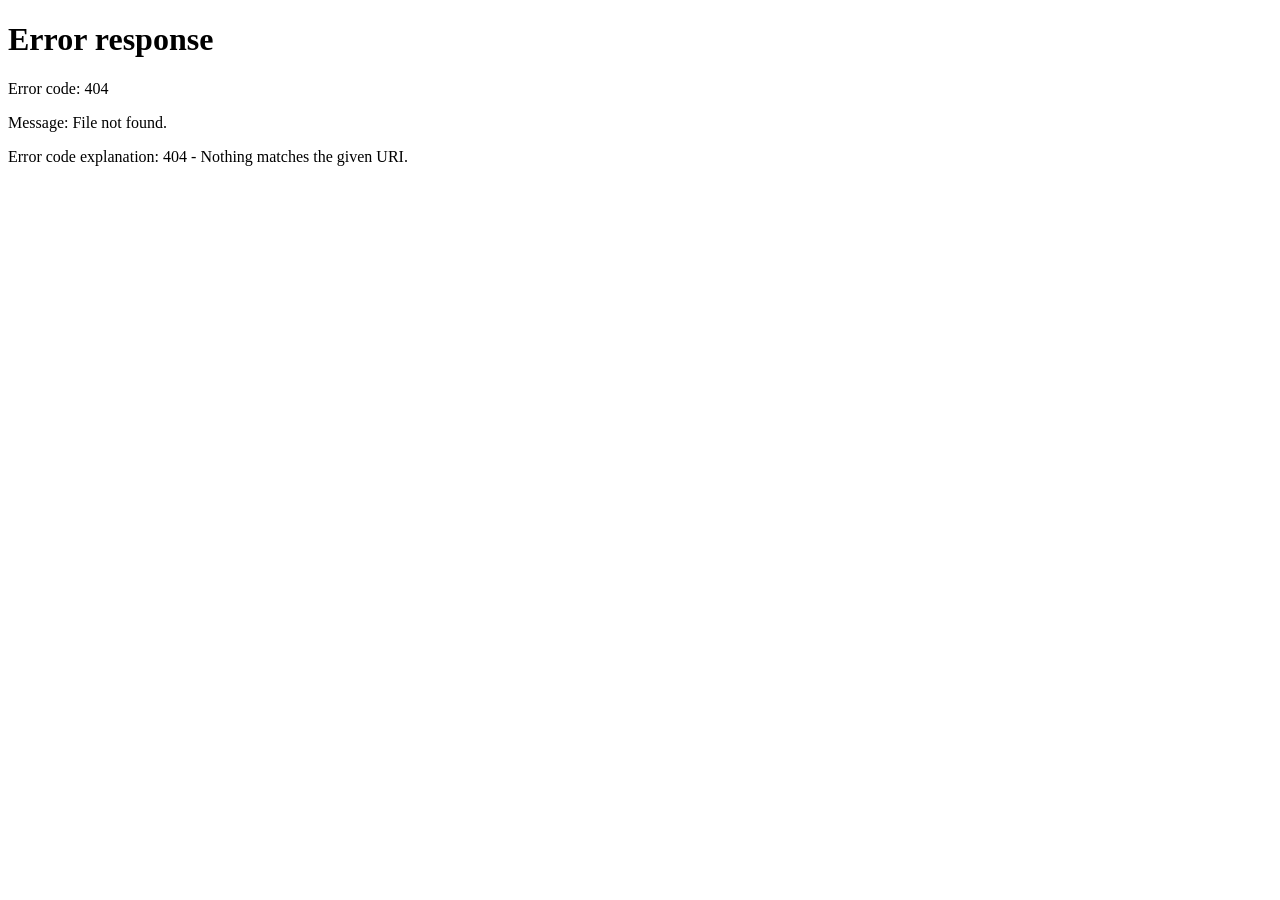
==== admin-produtos.html @ cb603fc9 "Adiciona suporte a categorias no banco e na API" ====
<!DOCTYPE html>
<html lang="pt-BR">
<head>
  <meta charset="UTF-8" />
  <meta name="viewport" content="width=device-width, initial-scale=1.0" />
  <title>Admin Produtos | Fábia D'Lux</title>
  <link rel="stylesheet" href="css/style.css" />
</head>
<body>

  <header class="header">
    <button class="btn btn--outline btn--small" id="logoutBtn">Sair</button>

    <div class="container header__content">
      <a class="logo" href="index.html">
        <img src="assets/logo.png" alt="Fábia D'Lux Importados">
      </a>

      <nav class="nav nav--lux">
  <a href="/lojavirtual/index.html">Início</a>
  <a href="/lojavirtual/catalogo.html">Catálogo</a>
  <a href="/lojavirtual/carrinho.html">
    Carrinho (<span id="cartCount">0</span>)
  </a>

  <a href="/lojavirtual/admin.html" class="adminOnly" style="display:none;">Admin</a>
  <a href="/lojavirtual/admin-produtos.html" class="adminOnly" style="display:none;">Produtos</a>
</nav>
    </div>
  </header>

  <main class="container section">
    <div class="adminTop">
      <div>
        <h1>Produtos</h1>
        <p class="muted">Adicione e edite produtos do catálogo.</p>

        <div style="display:flex; gap:10px; flex-wrap:wrap; margin-top:10px;">
          <input id="busca" placeholder="Buscar por nome/marca..." style="padding:10px; min-width:240px; max-width:100%;">
          <select id="filtroAtivo" style="padding:10px;">
            <option value="TODOS">Todos</option>
            <option value="ATIVOS">Somente ativos</option>
            <option value="INATIVOS">Somente inativos</option>
          </select>
        </div>
      </div>

      <div style="display:flex; gap:10px; flex-wrap:wrap;">
        <button class="btn btn--small" id="novoBtn">+ Novo produto</button>
        <button class="btn btn--small" id="reloadBtn">Atualizar</button>
      </div>
    </div>

   <div style="overflow:auto; border:1px solid rgba(255,255,255,0.12); border-radius:14px;">
  <table style="width:100%; border-collapse:separate; border-spacing:0; min-width:820px;">
    <thead>
      <tr style="background: rgba(255,255,255,0.06);">
        <th align="left" style="padding:12px 14px; font-weight:600; font-size:13px; letter-spacing:0.3px; text-transform:uppercase; border-bottom:1px solid rgba(255,255,255,0.10);">
          ID
        </th>
        <th align="left" style="padding:12px 14px; font-weight:600; font-size:13px; letter-spacing:0.3px; text-transform:uppercase; border-bottom:1px solid rgba(255,255,255,0.10);">
          Imagem
        </th>
        <th align="left" style="padding:12px 14px; font-weight:600; font-size:13px; letter-spacing:0.3px; text-transform:uppercase; border-bottom:1px solid rgba(255,255,255,0.10);">
          Produto
        </th>
        <th align="left" style="padding:12px 14px; font-weight:600; font-size:13px; letter-spacing:0.3px; text-transform:uppercase; border-bottom:1px solid rgba(255,255,255,0.10);">
          Preço
        </th>
        <th align="left" style="padding:12px 14px; font-weight:600; font-size:13px; letter-spacing:0.3px; text-transform:uppercase; border-bottom:1px solid rgba(255,255,255,0.10);">
          Ativo
        </th>
        <th align="left" style="padding:12px 14px; font-weight:600; font-size:13px; letter-spacing:0.3px; text-transform:uppercase; border-bottom:1px solid rgba(255,255,255,0.10);">
          Ações
        </th>
      </tr>
    </thead>
    <tbody id="produtosTbody"></tbody>
  </table>
</div>

    <div id="formBox" style="display:none; margin-top:18px;">
      <div class="adminCard" style="padding:16px;">
        <div class="adminRow" style="align-items:flex-start;">
          <div>
            <div class="adminTitle" id="formTitle">Novo produto</div>
            <div class="muted">Preencha os dados e salve.</div>
          </div>
          <button class="btn btn--outline btn--small" id="cancelarBtn">Fechar</button>
        </div>

        <div style="display:grid; grid-template-columns:1fr 1fr; gap:10px; margin-top:12px;">
          <input id="f_nome" placeholder="Nome">
          <input id="f_marca" placeholder="Marca">
          <input id="f_volume" placeholder="Volume (ex: 100ml)">
          <input id="f_preco" placeholder="Preço (ex: 199.90)" inputmode="decimal">
          <select id="f_categoria">
    <option value="perfumes">Perfumes</option>
    <option value="camisas">Camisas</option>
    <option value="garrafas">Garrafas</option>
    <option value="variedades">Variedades</option>
  </select>
          <div style="grid-column: span 2;">

  <label style="font-size:14px;">Imagem do produto</label>
  <input type="file" id="f_imagemFile" accept="image/*" style="margin-top:6px;">
  <img id="previewImg" style="display:none; width:100%; max-width:320px; aspect-ratio:1/1; object-fit:cover; margin-top:10px; border-radius:14px; border:1px solid rgba(255,255,255,0.12);">
</div>

<textarea id="f_desc" placeholder="Descrição" style="grid-column: span 2; min-height:90px;"></textarea>

          <select id="f_ativo">
            <option value="true">Ativo</option>
            <option value="false">Inativo</option>
          </select>
        </div> 

        <div style="display:flex; justify-content:flex-end; gap:10px; margin-top:16px;">
  <button class="btn btn--small" id="salvarBtn">Salvar</button>
</div>

        <p class="muted" id="formMsg" style="margin-top:8px;"></p>
      </div>
    </div>

  </main>

  <script src="js/shared.js"></script>
  <script src="js/admin-produtos.js?v=1.0.0"></script>
</body>
</html>
---- css/style.css ----
*{ margin: 0; padding: 0; box-sizing: border-box; }

:root {
  --bg: #FFFFFF;
  --bg-soft: #F8F5F0;
  --bg-detail: #EFE7DC;

  --text: #2E2E2E;
  --text-soft: #6B6B6B;
  --muted: #6B6B6B;

  --primary: #C8A96B;
  --primary-hover: #B89255;

  --border: #E9E1D5;
  --white: #FFFFFF;
  --card: #FFFFFF;

  --shadow-soft: 0 4px 14px rgba(0, 0, 0, 0.06);
}

body{
  background: #FCFBF9;
  color: #2E2E2E;
}

a{ color: inherit; text-decoration: none; }

.container{
  width: min(1100px, 92%);
  margin: 0 auto;
}

.header,
.header--lux {
  background: var(--white);
  border-bottom: 1px solid var(--border);
}

.header__content{
  display: flex;
  align-items: center;
  justify-content: space-between;
  padding: 14px 0;
}

.logo{
  font-weight: 800;
  letter-spacing: 0.2px;
}

.nav--lux a{
  color: #2F261D;
  font-weight: 600;
  font-size: 17px;
  padding: 8px 12px;
  border-radius: 10px;
  transition: .2s ease;
}

.nav--lux a:hover{
  color: #B89255;
  background: rgba(255,255,255,0.35);
}

.section{
  padding: 28px 0 60px;
}

.grid{
  display: grid;
  grid-template-columns: repeat(4, 1fr);
  gap: 14px;
  margin-top: 14px;
}

.card{
  background: var(--card);
  border: 1px solid var(--border);
  border-radius: 14px;
  overflow: hidden;
  display: grid;
}

.card__img{
  height: 300px;
  position: relative;
  overflow: hidden;
  border-bottom: 1px solid var(--border);
}

/* imagem preenche a moldura e nunca vaza */
.card__img img{
  position: absolute;
  inset: 0;              /* top/right/bottom/left = 0 */
  width: 100%;
  height: 100%;
  object-fit: contain;
  background: var(--bg-soft);
  display: block;
  transition: transform 0.4s ease;
}

.card:hover .card__img img{
  transform: scale(1.08);
}

.card__body{
  padding: 12px;
  display: grid;
  gap: 8px;
}

.muted{ color: var(--muted); font-size: 13px; }

.price{
  font-size: 18px;
  font-weight: 800;
}

.btn{
  display: inline-block;
  padding: 12px 18px;
  background: var(--primary);
  border-radius: 10px;
  font-weight: 800;
  color: var(--white);
  border: none;
  cursor: pointer;
  transition: 0.2s ease;
}

.btn:hover{
  transform: translateY(-2px);
  background: var(--primary-hover);
  box-shadow: 0 6px 20px rgba(200,169,107,0.25);
}

.btn--small{
  padding: 10px 12px;
}

.btn:hover{ filter: brightness(1.05); }

@media (max-width: 900px){
  .grid{ grid-template-columns: repeat(2, 1fr); }
}
@media (max-width: 520px){
  .grid{ grid-template-columns: 1fr; }
}
.cartBox{
  margin-top: 14px;
  display: grid;
  gap: 8px;
  max-width: 340px;
}

.cartItems{
  margin-top: 16px;
  display: grid;
  gap: 10px;
}

.cartItem{
  padding: 12px;
  border: 1px solid var(--border);
  border-radius: 14px;
  background: var(--white);
  box-shadow: var(--shadow-soft);
  display: grid;
  gap: 8px;
}

.cartTopRow{
  display: flex;
  justify-content: space-between;
  gap: 12px;
}

.qtyControls{
  display: flex;
  align-items: center;
  gap: 8px;
}

.qtyBtn{
  width: 34px;
  height: 34px;
  border-radius: 10px;
  border: 1px solid var(--border);
  background: var(--bg-soft);
  color: var(--text);
  cursor: pointer;
  font-weight: 900;
}

.qtyBtn:hover{
  border-color: var(--primary);
}

.qtyNumber{
  min-width: 26px;
  text-align: center;
  font-weight: 800;
}

.cartActions{
  margin-top: 16px;
  display: flex;
  gap: 12px;
  flex-wrap: wrap;
}

.btn--outline{
  background: transparent;
  border: 1px solid rgba(255,255,255,0.16);
}

.btn--outline:hover{
  border-color: rgba(255,255,255,0.24);
}
.logo img{
  height: 48px;
  width: auto;
  display: block;
}
.heroLux{
  padding: 60px 0;
  border-bottom: 1px solid rgba(212,175,55,0.18);
  background:
    radial-gradient(900px 350px at 20% 20%, rgba(200,169,107,0.10), transparent),
    radial-gradient(900px 350px at 80% 30%, rgba(248,245,240,0.80), transparent),
    var(--white);
}

.heroLux__content{
  display: grid;
  grid-template-columns: 1.3fr 0.7fr;
  gap: 18px;
  align-items: stretch;
}

.heroLux__text{
  display: grid;
  gap: 14px;
  align-content: start;
}

.heroLux__text h1{
  font-size: 44px;
  line-height: 1.08;
  letter-spacing: 0.2px;
}

.heroLux__text p{
  color: var(--text-soft);
  line-height: 1.6;
  max-width: 58ch;
}

.heroLux__buttons{
  display: flex;
  gap: 12px;
  flex-wrap: wrap;
}

.heroLux__chips{
  display: flex;
  gap: 10px;
  flex-wrap: wrap;
  margin-top: 6px;
}

.chip{
  font-size: 12px;
  color: var(--text);
  border: 1px solid rgba(212,175,55,0.22);
  background: rgba(212,175,55,0.08);
  padding: 6px 10px;
  border-radius: 999px;
}

.heroLux__card{
  border-radius: 16px;
  border: 1px solid rgba(212,175,55,0.22);
  background: rgba(255,255,255,0.03);
  overflow: hidden;
  position: relative;
}

.heroLux__card::before{
  content: "";
  position: absolute;
  inset: 0;
  background: radial-gradient(400px 200px at 30% 20%, rgba(212,175,55,0.14), transparent);
  pointer-events: none;
}

.heroLux__cardInner{
  position: relative;
  padding: 16px;
  display: grid;
  gap: 10px;
}

.heroLux__cardInner h2{
  font-size: 20px;
}

@media (max-width: 900px){
  .heroLux__content{
    grid-template-columns: 1fr;
  }
  .heroLux__text h1{
    font-size: 34px;
  }
}
/* HEADER LUXO - LOGO CENTRAL + MENU INFERIOR DIREITO */

.header--lux{
  background: var(--white);
  border-bottom: 1px solid var(--border);
}

.header__content--lux{
  position: relative;
  height: 220px; /* aumenta o espaço total */
  display: flex;
  justify-content: center;
  align-items: center;
}

/* Logo grande e central */
.logo--lux img{
  height: 140px;
  width: auto;
  display: block;
}

/* Menu fixado no canto inferior direito */
.nav--lux{
  position: absolute;
  bottom: 18px;
  right: 0;
}

.nav--lux a{
  padding: 6px 10px;
  border-radius: 8px;
  transition: 0.2s ease;
}

.nav--lux a:hover{
  color: var(--primary);
  background: var(--bg-soft);
}

/* Ajuste mobile */
@media (max-width: 768px){

  .header__content--lux{
    height: 130px;
  }

  .logo--lux img{
    height: 90px;
  }

  .nav--lux{
    gap: 12px;
    font-size: 14px;
  }
}
/* TOAST NOTIFICATION */
.toast{
  position: fixed;
  bottom: 20px;
  right: 20px;
  background: var(--white);
  color: var(--text);
  padding: 12px 18px;
  border-radius: 10px;
  border: 1px solid var(--border);
  box-shadow: 0 10px 25px rgba(0,0,0,0.10);
  opacity: 0;
  transform: translateY(20px);
  transition: 0.3s ease;
  z-index: 9999;
}

.toast--show{
  opacity: 1;
  transform: translateY(0);
}
.card__img::after{
  content:"";
  position:absolute;
  inset:0;
  background: radial-gradient(circle at 50% 30%, rgba(212,175,55,0.18), transparent 60%);
  pointer-events:none;
}
@media (max-width: 768px){

  .header__content--lux{
    height: 120px;
  }

  .logo--lux img{
    height: 80px;
  }

  .heroLux{
    padding: 40px 0;
  }

  .heroLux__text h1{
    font-size: 28px;
  }

  .btn{
    width: 100%;
    text-align: center;
  }

}
/* ===== MOBILE AJUSTES (até 768px) ===== */
@media (max-width: 768px){

  /* Header menor no celular */
  .header__content--lux{
    height: 120px;
  }

  .logo--lux img{
    height: 72px; /* diminui a logo no mobile */
  }

  /* Menu mais acessível (toque) */
  .nav--lux{
    bottom: 10px;
    right: 0;
    gap: 10px;
    font-size: 14px;
  }

  .nav--lux a{
    padding: 10px 12px; /* aumenta área de toque */
    border-radius: 12px;
  }

  /* HERO mais compacto no celular */
  .heroLux{
    padding: 34px 0;
  }

  .heroLux__content{
    grid-template-columns: 1fr; /* vira 1 coluna */
    gap: 14px;
  }

  .heroLux__text h1{
    font-size: 28px;
    line-height: 1.15;
  }

  .heroLux__text p{
    font-size: 14px;
  }

  /* Botões ocupam largura toda no mobile */
  .heroLux__buttons{
    display: grid;
    grid-template-columns: 1fr;
    gap: 10px;
  }

  .btn{
    width: 100%;
    text-align: center;
  }

  /* Cards do catálogo com imagem mais baixa no mobile */
  .card__img{
    height: 220px;
  }
  /* Corrigir menu no mobile */
.header__content--lux{
  height: auto;
  padding: 14px 0 10px;
  display: flex;
  flex-direction: column;
  align-items: center;
}

.nav--lux{
  position: static;   /* remove posição absoluta */
  margin-top: 8px;
  justify-content: center;
}
}

/* ===== MOBILE PE */
.adminTop{
  display: flex;
  align-items: flex-end;
  justify-content: space-between;
  gap: 12px;
  margin-bottom: 14px;
}

.adminCards{
  display: grid;
  gap: 12px;
}

.adminCard{
  border: 1px solid rgba(255,255,255,0.10);
  background: rgba(255,255,255,0.03);
  border-radius: 16px;
  padding: 14px;
}

.adminRow{
  display: flex;
  justify-content: space-between;
  gap: 12px;
  align-items: flex-start;
}

.adminTitle{
  font-weight: 900;
  font-size: 16px;
}

.adminRight{
  text-align: right;
  display: grid;
  gap: 6px;
}

.adminBadge{
  display: inline-block;
  padding: 6px 10px;
  border-radius: 999px;
  border: 1px solid rgba(212,175,55,0.35);
  color: var(--muted);
  font-weight: 800;
  font-size: 12px;
}

.adminTotal{
  font-weight: 900;
  font-size: 16px;
}

.adminItens{
  margin-top: 12px;
  border-top: 1px solid rgba(255,255,255,0.08);
  padding-top: 12px;
  display: grid;
  gap: 10px;
}

.adminItemRow{
  display: flex;
  justify-content: space-between;
  gap: 12px;
  align-items: center;
  padding: 10px;
  border-radius: 14px;
  background: rgba(0,0,0,0.25);
  border: 1px solid rgba(255,255,255,0.06);
}

.adminItemSubtotal{
  font-weight: 900;
}
.adminStats{
  margin-top: 14px;
  display: grid;
  grid-template-columns: repeat(4, 1fr);
  gap: 12px;
}

.statCard{
  background: rgba(255,255,255,0.03);
  border: 1px solid rgba(255,255,255,0.08);
  border-radius: 14px;
  padding: 14px;
}

.statValue{
  margin-top: 6px;
  font-size: 22px;
  font-weight: 900;
}

@media (max-width: 900px){
  .adminStats{ grid-template-columns: repeat(2, 1fr); }
}
@media (max-width: 520px){
  .adminStats{ grid-template-columns: 1fr; }
}
.adminFilters{
  margin-top: 14px;
  display: flex;
  gap: 10px;
  flex-wrap: wrap;
}

.filterBtn{
  padding: 10px 12px;
  border-radius: 999px;
  border: 1px solid var(--border);
  background: var(--bg-soft);
  color: var(--text);
  cursor: pointer;
  font-weight: 800;
  font-size: 13px;
}

.filterBtn:hover{
  border-color: rgba(255,255,255,0.24);
}

.filterBtn--active{
  border-color: rgba(212,175,55,0.55);
  box-shadow: 0 6px 16px rgba(212,175,55,0.14);
}
.btn--outline {
  background: transparent;
  border: 1px solid #c9a227; /* dourado */
  color: #c9a227;
}

.btn--outline:hover {
  background: #c9a227;
  color: #000;
}
.header__admin-actions {
  display: flex;
  gap: 10px;
  align-items: center;
}
/* ===== CATÁLOGO PREMIUM ===== */

#productGrid{
  display:grid;
  grid-template-columns: repeat(4, minmax(0, 1fr));
  gap:18px;
}

@media (max-width: 1100px){
  #productGrid{ grid-template-columns: repeat(3, 1fr); }
}
@media (max-width: 820px){
  #productGrid{ grid-template-columns: repeat(2, 1fr); }
}
@media (max-width: 520px){
  #productGrid{ grid-template-columns: 1fr; }
}

.produto-card{
  background: #FFFFFF;
  border: 1px solid #E8DCC8;
  border-radius: 20px;
  overflow: hidden;
  transition: transform .25s ease, box-shadow .25s ease, border-color .25s ease;
  box-shadow: 0 8px 24px rgba(0,0,0,0.06);
}

.produto-card:hover{
  transform: translateY(-8px);
  border-color: #D8C4A0;
  box-shadow: 0 16px 36px rgba(0,0,0,0.10);
}

.produto-img{
  width:100%;
  aspect-ratio: 1/1;
  object-fit: cover;        /* 🔥 preenche tudo */
  display:block;
  object-position: center 35%;
}

.produto-body{
  padding:14px 14px 16px;
}

.produto-top{
  display:flex;
  justify-content: space-between;
  gap:10px;
  align-items:flex-start;
}

.produto-nome{
  font-weight:700;
  font-size:15px;
  line-height:1.2;
}

.produto-meta{
  margin-top:6px;
  color: rgba(255,255,255,0.70);
  font-size:13px;
}

.produto-preco{
  font-weight:800;
  font-size:16px;
  white-space: nowrap;
}

.produto-actions{
  display:flex;
  gap:10px;
  margin-top:12px;
}

.produto-btn{
  flex:1;
  border:none;
  border-radius: 12px;
  padding:10px 12px;
  cursor:pointer;
  font-weight:800;
  transition: opacity .2s ease, transform .2s ease;
  background: linear-gradient(135deg, #c6a95d, #a88c45);
  color:#111;
}

.produto-btn:hover{
  opacity:.9;
  transform: translateY(-1px);
}

.badge-volume{
  display:inline-block;
  padding:6px 10px;
  border-radius: 999px;
  font-size:12px;
  color: rgba(255,255,255,0.80);
  border: 1px solid rgba(255,255,255,0.14);
  background: rgba(0,0,0,0.25);
}
/* ===== EFEITO ZOOM PREMIUM ===== */

.produto-card{
  overflow: hidden;
}

.produto-img{
  transition: transform .4s ease;
}

.produto-card:hover .produto-img{
  transform: scale(1.05);
}

/* ===== TÍTULO MAIS LUXUOSO ===== */

.produto-nome{
  font-weight: 600;
  letter-spacing: .5px;
  text-transform: uppercase;
}
/* ===== MOBILE PREMIUM (cole no final do style.css) ===== */

/* Melhor leitura + toque */
@media (max-width: 600px){
  body{
    -webkit-text-size-adjust: 100%;
  }

  .container{
    width: 92%;
  }

  .section{
    padding-top: 18px;
    padding-bottom: 22px;
  }

  h1{
    font-size: 22px;
    margin-bottom: 8px;
    letter-spacing: .2px;
  }

  .muted{
    line-height: 1.45;
  }

  /* Botões maiores (dedo) */
  .btn, .btn--small{
    padding: 12px 14px;
    border-radius: 14px;
  }

  /* Header mais compacto e consistente */
  .header__content{
    gap: 12px;
  }

  .logo img{
    height: 34px;
    width: auto;
  }

  /* Nav: vira “scroll horizontal” bonito (não quebra linha feia) */
  .nav{
    display: flex;
    gap: 10px;
    overflow-x: auto;
    -webkit-overflow-scrolling: touch;
    padding-bottom: 6px;
    scrollbar-width: none;
  }
  .nav::-webkit-scrollbar{ display:none; }

  .nav a{
    white-space: nowrap;
    padding: 10px 12px;
    border-radius: 999px;
    background: rgba(255,255,255,0.05);
    border: 1px solid rgba(255,255,255,0.10);
  }

  /* Catálogo: 2 colunas bem encaixadas */
  #productGrid{
    gap: 14px;
  }

  /* Card premium mais “apertado” no mobile */
  .produto-body{
    padding: 12px 12px 14px;
  }

  .produto-nome{
    font-size: 13px;
  }

  .produto-meta{
    font-size: 12px;
  }

  .produto-preco{
    font-size: 14px;
  }

  .produto-btn{
    padding: 12px 12px;
    border-radius: 14px;
  }
}

/* Em telas muito pequenas: 1 coluna pra não esmagar */
@media (max-width: 380px){
  #productGrid{
    grid-template-columns: 1fr !important;
  }
}
/* ===== CHECKOUT PREMIUM v2 (sobrescreve) ===== */

.checkoutGrid{
  display:grid;
  grid-template-columns: 1.4fr .8fr;
  gap: 22px;
  align-items:start;
  margin-top: 14px;
}

.checkoutHeader{
  margin-bottom: 10px;
}

.cartBox--premium{
  background: rgba(255,255,255,0.02);
  border: 1px solid rgba(255,255,255,0.12);
  border-radius: 14px;
  padding: 16px;
  margin-bottom: 14px;
}

.cartBox__title{
  font-weight: 900;
  letter-spacing: .8px;
  text-transform: uppercase;
  font-size: 12px;
  color: rgba(255,255,255,0.75);
  margin-bottom: 12px;
}

/* Inputs mais “premium” */
.cartBox--premium .input,
.cartBox--premium select{
  width: 100%;
  background: rgba(0,0,0,0.35);
  border: 1px solid rgba(255,255,255,0.12);
  color: #fff;
  padding: 12px 12px;
  border-radius: 12px;
  outline: none;
}

.cartBox--premium .input:focus,
.cartBox--premium select:focus{
  border-color: rgba(198,169,93,0.55);
  box-shadow: 0 0 0 3px rgba(198,169,93,0.12);
}

.formGrid{
  display:grid;
  grid-template-columns: 1fr 1fr;
  gap: 12px;
  margin-top: 6px;
}

.formGrid label{
  display:block;
  margin-bottom: 6px;
}

.formGrid .span2{
  grid-column: span 2;
}

/* Resumo mais colado e “forte” */
.checkoutAside{
  position: sticky;
  top: 96px;
}

.totalPremium{
  font-size: 22px;
  font-weight: 950;
  margin: 6px 0 14px;
}

.cartActions--stack{
  display:flex;
  flex-direction: column;
  gap: 10px;
}

/* Botão ouro mais elegante */
.btn--gold{
  border-radius: 14px;
  padding: 14px 14px;
  background: linear-gradient(135deg, #d6bd73, #a88c45);
  color: #111;
  font-weight: 950;
}

/* Itens ocupar mais espaço e ficar mais “clean” */
#cartItems .cartItem{
  background: rgba(0,0,0,0.25);
  border: 1px solid rgba(255,255,255,0.10);
  border-radius: 14px;
  padding: 14px;
}

/* Mobile */
@media (max-width: 900px){
  .checkoutGrid{
    grid-template-columns: 1fr;
  }
  .checkoutAside{
    position: static;
  }
  .formGrid{
    grid-template-columns: 1fr;
  }
  .formGrid .span2{
    grid-column: span 1;
  }
}

/* ===== Promo Card Lux (Home) ===== */
.promo-card--lux{
  width: min(420px, 100%);
  padding: 18px 18px 16px;
  border-radius: 18px;
  position: relative;

  background:
    radial-gradient(600px 260px at 20% 0%, rgba(212,175,55,0.18), transparent 55%),
    radial-gradient(520px 260px at 100% 10%, rgba(255,255,255,0.06), transparent 55%),
    rgba(12,12,12,0.45);

  border: 1px solid rgba(212,175,55,0.25);
  box-shadow:
    0 18px 60px rgba(0,0,0,0.55),
    inset 0 1px 0 rgba(255,255,255,0.06);
  backdrop-filter: blur(10px);
  -webkit-backdrop-filter: blur(10px);
}

.product-card {
  position: relative;
  background: linear-gradient(180deg, #0b0b0b 0%, #111 100%);
  border: 1px solid rgba(212, 175, 55, 0.18);
  border-radius: 18px;
  overflow: hidden;
  transition: transform 0.35s ease, box-shadow 0.35s ease, border-color 0.35s ease;
  box-shadow: 0 8px 24px rgba(0, 0, 0, 0.45);
}

.product-card::before {
  content: "";
  position: absolute;
  top: -120%;
  left: -40%;
  width: 70%;
  height: 300%;
  background: linear-gradient(
    120deg,
    transparent 0%,
    rgba(255, 255, 255, 0.04) 35%,
    rgba(212, 175, 55, 0.16) 50%,
    rgba(255, 255, 255, 0.04) 65%,
    transparent 100%
  );
  transform: rotate(18deg);
  transition: all 0.7s ease;
  pointer-events: none;
}

.product-card:hover {
  transform: translateY(-8px);
  border-color: rgba(212, 175, 55, 0.55);
  box-shadow: 0 18px 40px rgba(0, 0, 0, 0.65);
}

.product-card:hover::before {
  left: 110%;
}

.product-card img {
  width: 100%;
  height: 260px;
  object-fit: contain;
  padding: 24px;
  transition: transform 0.35s ease;
}

.product-card:hover img {
  transform: scale(1.05);
}

.product-info {
  padding: 16px;
}

.product-info h3 {
  font-size: 1.1rem;
  color: #fff;
  margin-bottom: 8px;
  line-height: 1.3;
}

.product-top-line {
  display: flex;
  justify-content: space-between;
  align-items: flex-start;
  gap: 12px;
  margin-bottom: 10px;
}

.product-price {
  color: #d4af37;
  font-weight: 700;
  font-size: 1.2rem;
  white-space: nowrap;
}

.product-meta {
  color: #b8b8b8;
  font-size: 0.92rem;
  margin-bottom: 14px;
}

.product-volume {
  display: inline-block;
  margin-top: 6px;
  padding: 4px 10px;
  border: 1px solid rgba(212, 175, 55, 0.35);
  border-radius: 999px;
  font-size: 0.82rem;
  color: #d8d8d8;
}

.product-actions {
  display: flex;
  gap: 10px;
  margin-top: 14px;
}

.btn-outline-gold,
.btn-gold {
  flex: 1;
  padding: 12px 14px;
  border-radius: 12px;
  font-weight: 700;
  font-size: 0.95rem;
  cursor: pointer;
  transition: all 0.25s ease;
}

.btn-outline-gold {
  background: transparent;
  color: #d4af37;
  border: 1px solid rgba(212, 175, 55, 0.65);
}

.btn-outline-gold:hover {
  background: rgba(212, 175, 55, 0.08);
  transform: translateY(-2px);
}

.btn-gold {
  background: linear-gradient(135deg, #d4af37, #f0d77a);
  color: #000;
  border: none;
}

.btn-gold:hover {
  transform: translateY(-2px);
  box-shadow: 0 8px 20px rgba(212, 175, 55, 0.22);
}

.promo-card--lux::before{
  content:"";
  position:absolute;
  inset:-1px;
  border-radius: 18px;
  padding: 1px;
  background: linear-gradient(135deg,
    rgba(212,175,55,0.65),
    rgba(255,255,255,0.12),
    rgba(212,175,55,0.25)
  );
  -webkit-mask:
    linear-gradient(#000 0 0) content-box,
    linear-gradient(#000 0 0);
  -webkit-mask-composite: xor;
  mask-composite: exclude;
  pointer-events: none;
  opacity: 0.75;
}

.promo-pill{
  display:inline-flex;
  align-items:center;
  gap:8px;
  padding: 6px 10px;
  border-radius: 999px;
  font-size: 12px;
  letter-spacing: 0.2px;

  color: rgba(255,255,255,0.9);
  background: rgba(212,175,55,0.14);
  border: 1px solid rgba(212,175,55,0.25);
}

.promo-pill::before{
  content:"";
  width: 7px;
  height: 7px;
  border-radius: 50%;
  background: rgba(212,175,55,0.9);
  box-shadow: 0 0 14px rgba(212,175,55,0.55);
}

.promo-card--lux h4{
  margin: 12px 0 6px;
  font-size: 18px;
  font-weight: 800;
  color: rgba(255,255,255,0.95);
}

.promo-card--lux p{
  margin: 0 0 12px;
  font-size: 14px;
  line-height: 1.4;
  color: rgba(255,255,255,0.78);
}

.promo-btn{
  display:inline-flex;
  align-items:center;
  justify-content:center;
  width: 100%;
  border-radius: 14px;
  padding: 12px 14px;
  font-weight: 800;
  letter-spacing: 0.2px;
  box-shadow: 0 14px 40px rgba(212,175,55,0.22);
  transition: transform .15s ease, box-shadow .15s ease, filter .15s ease;
}

.promo-btn:hover{
  transform: translateY(-1px);
  box-shadow: 0 18px 55px rgba(212,175,55,0.28);
  filter: brightness(1.03);
}

.promo-btn:active{
  transform: translateY(0px);
}

.produtoDetalhe{
  display:grid;
  grid-template-columns: 1fr 1fr;
  gap: 22px;
  align-items:start;
}

.produtoDetalhe__img{
  background: rgba(255,255,255,0.03);
  border: 1px solid rgba(255,255,255,0.08);
  border-radius: 18px;
  padding: 14px;
}

.produtoDetalhe__img img{
  width:100%;
  display:block;
  border-radius: 14px;
}

.produtoDetalhe__info h1{ font-size: 34px; margin: 0 0 10px; }
.produtoDetalhe__info p{ opacity: .85; line-height: 1.5; }

.produtoDetalhe__preco{
  margin: 16px 0;
  padding: 14px;
  border-radius: 16px;
  border: 1px solid rgba(212,175,55,0.18);
  background: rgba(212,175,55,0.06);
}
.produtoDetalhe__preco strong{ font-size: 26px; display:block; margin-top: 6px; }

.produtoDetalhe__actions{
  display:flex;
  gap: 12px;
  flex-wrap: wrap;
  margin: 12px 0 10px;
}

.produtoDetalhe__extras{
  display:flex;
  gap: 10px;
  flex-wrap: wrap;
  opacity: .9;
  font-size: 13px;
}

.btn-outline{
  border: 1px solid rgba(255,255,255,0.25);
  color: #fff;
  background: transparent;
  padding: 12px 16px;
  border-radius: 12px;
  text-decoration:none;
  font-weight: 700;
}

@media (max-width: 900px){
  .produtoDetalhe{ grid-template-columns: 1fr; }
  .produtoDetalhe__info h1{ font-size: 28px; }
}

.produto-actions{
  display: flex;
  gap: 10px;
  flex-wrap: wrap;
}

.produto-btn-outline{
  background: transparent;
  border: 1px solid rgba(212,175,55,0.45);
  color: #d4af37;
  text-decoration: none;
  display: inline-flex;
  align-items: center;
  justify-content: center;
}

.produto-btn-outline:hover{
  background: rgba(212,175,55,0.10);
}



/* ===== TEMA CLARO FINAL - OVERRIDES ===== */

body{
  background: var(--bg);
  color: var(--text);
}

.muted,
.price,
.heroLux__cardInner,
.produtoDetalhe__info,
.product-info,
.product-info h3{
  color: var(--text);
}

.muted,
.produto-meta,
.product-meta,
.heroLux__text p,
.cartBox__title{
  color: var(--text-soft);
}

.header--lux{
  background: #F3EBDD;
  border-bottom: 1px solid #DDCCAE;
  box-shadow: 0 4px 18px rgba(0,0,0,0.04);
}
.nav a,
.nav--lux a{
  color: var(--text);
}

.nav a:hover,
.nav--lux a:hover{
  color: var(--primary);
  background: var(--bg-soft);
}

.card,
.cartItem,
.adminCard,
.statCard,
.produto-card,
.product-card,
.produtoDetalhe__img,
.cartBox--premium,
.promo-card--lux{
  background: var(--white);
  border: 1px solid var(--border);
  box-shadow: var(--shadow-soft);
}

.card__img,
.produtoDetalhe__img,
.product-card img{
  background: var(--bg-soft);
}

.card__img img{
  background: var(--bg-soft);
}

.adminBadge,
.badge-volume,
.product-volume,
.chip{
  color: var(--text-soft);
  background: var(--bg-soft);
  border: 1px solid var(--border);
}

.adminItens{
  border-top: 1px solid var(--border);
}

.adminItemRow,
#cartItems .cartItem{
  background: var(--bg-soft);
  border: 1px solid var(--border);
}

.filterBtn,
.qtyBtn,
.btn--outline,
.btn-outline,
.btn-outline-gold,
.produto-btn-outline{
  background: var(--white);
  color: var(--primary);
  border: 1px solid var(--primary);
}

.filterBtn:hover,
.qtyBtn:hover,
.btn--outline:hover,
.btn-outline:hover,
.btn-outline-gold:hover,
.produto-btn-outline:hover{
  background: var(--bg-soft);
  color: var(--primary-hover);
  border-color: var(--primary-hover);
}

.produto-btn,
.btn{
  background: #C8A96B;
  color: #FFFFFF;
  border: none;
  border-radius: 14px;
  padding: 12px 16px;
  font-weight: 700;
  transition: all .25s ease;
  box-shadow: 0 6px 14px rgba(200,169,107,0.18);
}

.produto-btn:hover,
.btn:hover{
  background: #B89255;
  transform: translateY(-2px);
  box-shadow: 0 10px 18px rgba(184,146,85,0.22);
}

.product-card{
  background: var(--white);
  border: 1px solid var(--border);
  box-shadow: var(--shadow-soft);
}

.product-card::before{
  background: linear-gradient(
    120deg,
    transparent 0%,
    rgba(255,255,255,0.20) 35%,
    rgba(200,169,107,0.18) 50%,
    rgba(255,255,255,0.20) 65%,
    transparent 100%
  );
}

.product-card:hover{
  border-color: #d8c4a0;
  box-shadow: 0 14px 34px rgba(0,0,0,0.10);
}

.product-price,
.produto-preco{
  color: var(--primary);
}

.product-info h3,
.promo-card--lux h4{
  color: var(--text);
}

.promo-card--lux,
.heroLux__card{
  background:
    radial-gradient(600px 260px at 20% 0%, rgba(200,169,107,0.10), transparent 55%),
    var(--bg-soft);
  backdrop-filter: none;
  -webkit-backdrop-filter: none;
}

.promo-pill{
  color: var(--primary);
  background: rgba(200,169,107,0.10);
  border: 1px solid rgba(200,169,107,0.22);
}

.promo-pill::before{
  background: var(--primary);
  box-shadow: 0 0 10px rgba(200,169,107,0.25);
}

.promo-card--lux p,
.produtoDetalhe__info p{
  color: var(--text-soft);
}

.produtoDetalhe__preco{
  border: 1px solid var(--border);
  background: var(--bg-soft);
}

.cartBox--premium .input,
.cartBox--premium select{
  background: var(--white);
  border: 1px solid var(--border);
  color: var(--text);
}

.cartBox--premium .input:focus,
.cartBox--premium select:focus{
  border-color: rgba(200,169,107,0.55);
  box-shadow: 0 0 0 3px rgba(200,169,107,0.10);
}

.toast{
  background: var(--white);
  color: var(--text);
  border: 1px solid var(--border);
  box-shadow: 0 10px 25px rgba(0,0,0,0.10);
}

@media (max-width: 600px){
  .nav a{
    background: var(--white);
    border: 1px solid var(--border);
  }
}

/* ===== ESTILO DA BARRA DE FILTROS / CATEGORIAS ===== */
.filter-container {
  display: flex;
  gap: 10px;
  overflow-x: auto;
  padding: 10px 0 20px 0;
  -webkit-overflow-scrolling: touch;
  scrollbar-width: none; /* Esconde barra no Firefox */
}

.filter-container::-webkit-scrollbar {
  display: none; /* Esconde barra no Chrome/Safari */
}

.filter-btn {
  background: var(--white);
  color: var(--text);
  border: 1px solid var(--border);
  padding: 8px 18px;
  border-radius: 999px;
  cursor: pointer;
  white-space: nowrap;
  font-size: 14px;
  font-weight: 700;
  transition: all 0.25s ease;
  box-shadow: var(--shadow-soft);
}

.filter-btn:hover {
  border-color: var(--primary);
  color: var(--primary);
}

.filter-btn.active {
  background: var(--primary);
  color: #FFFFFF;
  border-color: var(--primary);
  box-shadow: 0 4px 14px rgba(200, 169, 107, 0.35);
}
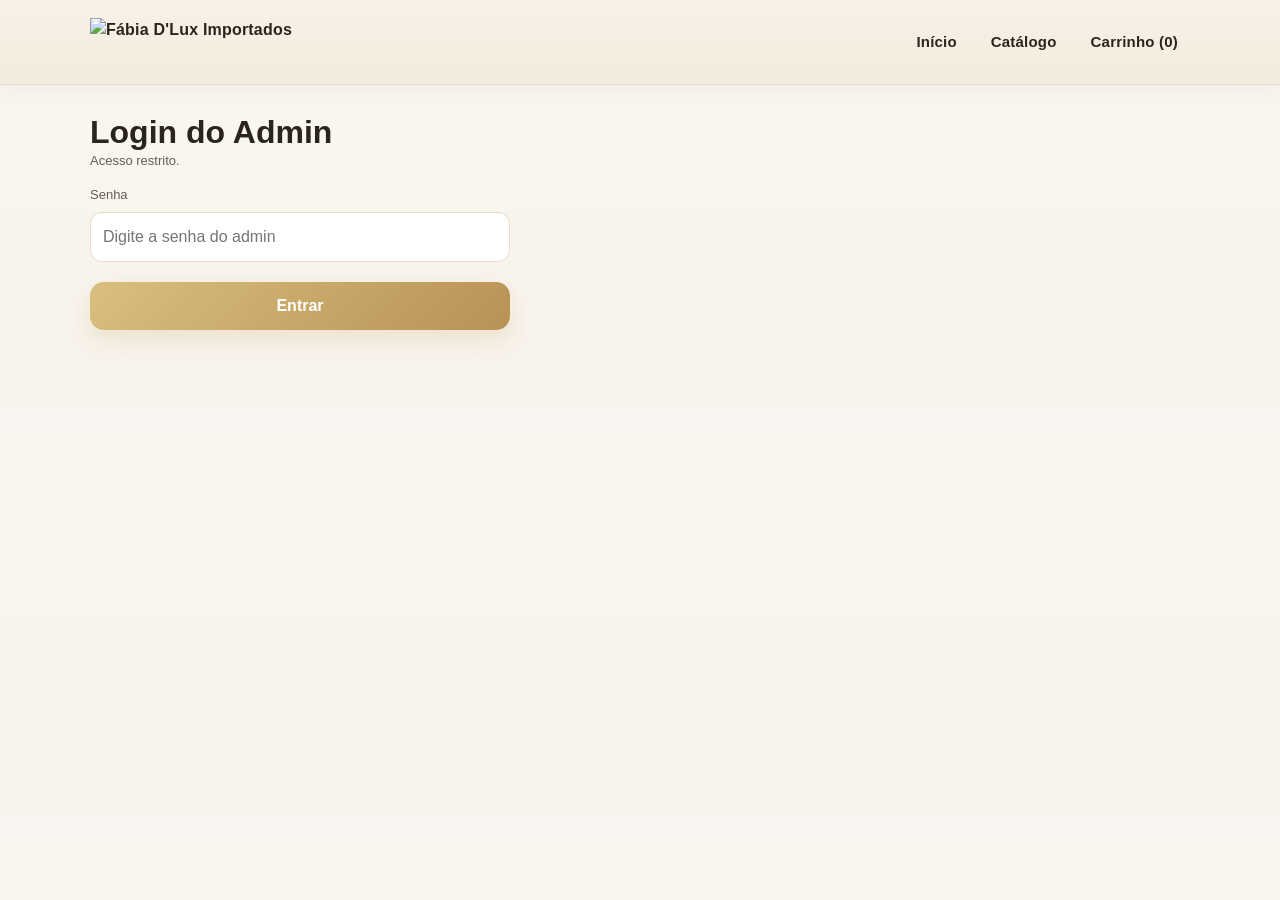
==== commit 225fe146: "atualiza nova versão" ====
--- a/admin-produtos.html
+++ b/admin-produtos.html
@@ -9,23 +9,22 @@
 <body>
 
   <header class="header">
-    <button class="btn btn--outline btn--small" id="logoutBtn">Sair</button>
-
     <div class="container header__content">
       <a class="logo" href="index.html">
         <img src="assets/logo.png" alt="Fábia D'Lux Importados">
       </a>
 
-      <nav class="nav nav--lux">
-  <a href="/lojavirtual/index.html">Início</a>
-  <a href="/lojavirtual/catalogo.html">Catálogo</a>
-  <a href="/lojavirtual/carrinho.html">
+      <nav class="nav">
+  <a href="index.html">Início</a>
+  <a href="catalogo.html">Catálogo</a>
+  <a href="carrinho.html">
     Carrinho (<span id="cartCount">0</span>)
   </a>
 
-  <a href="/lojavirtual/admin.html" class="adminOnly" style="display:none;">Admin</a>
-  <a href="/lojavirtual/admin-produtos.html" class="adminOnly" style="display:none;">Produtos</a>
+  <a href="admin.html" class="adminOnly" style="display:none;">Admin</a>
+  <a href="admin-produtos.html" class="adminOnly" style="display:none;">Produtos</a>
 </nav>
+      <button class="btn btn--outline btn--small" id="logoutBtn" type="button">Sair</button>
     </div>
   </header>
 
@@ -125,7 +124,7 @@
 
   </main>
 
-  <script src="js/shared.js"></script>
-  <script src="js/admin-produtos.js?v=1.0.0"></script>
+  <script src="js/shared.js?v=1.2.0"></script>
+  <script src="js/admin-produtos.js?v=1.2.0"></script>
 </body>
-</html>+</html>
--- a/css/style.css
+++ b/css/style.css
@@ -1,378 +1,781 @@
-*{ margin: 0; padding: 0; box-sizing: border-box; }
+* {
+  margin: 0;
+  padding: 0;
+  box-sizing: border-box;
+}
 
 :root {
-  --bg: #FFFFFF;
-  --bg-soft: #F8F5F0;
-  --bg-detail: #EFE7DC;
-
-  --text: #2E2E2E;
-  --text-soft: #6B6B6B;
-  --muted: #6B6B6B;
-
-  --primary: #C8A96B;
-  --primary-hover: #B89255;
-
-  --border: #E9E1D5;
-  --white: #FFFFFF;
-  --card: #FFFFFF;
-
-  --shadow-soft: 0 4px 14px rgba(0, 0, 0, 0.06);
-}
-
-body{
-  background: #FCFBF9;
-  color: #2E2E2E;
-}
-
-a{ color: inherit; text-decoration: none; }
-
-.container{
+  --bg: #faf7f2;
+  --bg-soft: #f2ebdf;
+  --text: #2b241d;
+  --text-soft: #665d55;
+  --primary: #c8a96b;
+  --primary-hover: #b89255;
+  --primary-deep: #9d7a3c;
+  --border: #e8dcc5;
+  --white: #ffffff;
+  --shadow-soft: 0 10px 30px rgba(38, 27, 16, 0.06);
+  --lux-gold: #d9bf7e;
+  --lux-gold-strong: #b38b41;
+}
+
+html {
+  scroll-behavior: smooth;
+}
+
+body {
+  background: linear-gradient(180deg, #faf7f2 0%, #f7f2ea 100%);
+  color: var(--text);
+  font-family: Arial, Helvetica, sans-serif;
+  line-height: 1.5;
+}
+
+h1, h2, h3, h4 {
+  color: var(--text);
+  line-height: 1.2;
+}
+
+a {
+  color: inherit;
+  text-decoration: none;
+}
+
+img {
+  max-width: 100%;
+  display: block;
+}
+
+button,
+input,
+select,
+textarea {
+  font: inherit;
+}
+
+.container {
   width: min(1100px, 92%);
   margin: 0 auto;
 }
 
+.section {
+  padding: 28px 0 60px;
+}
+
+.muted {
+  color: var(--text-soft);
+  font-size: 13px;
+}
+
 .header,
 .header--lux {
-  background: var(--white);
-  border-bottom: 1px solid var(--border);
-}
-
-.header__content{
+  background: linear-gradient(180deg, #f8f1e6 0%, #f3ebdd 100%);
+  border-bottom: 1px solid rgba(165, 133, 78, 0.2);
+  box-shadow: 0 6px 24px rgba(70, 50, 28, 0.05);
+}
+
+.header__content {
   display: flex;
   align-items: center;
   justify-content: space-between;
-  padding: 14px 0;
-}
-
-.logo{
+  gap: 16px;
+  padding: 18px 0;
+}
+
+.header__content--lux {
+  position: relative;
+  min-height: 220px;
+  display: flex;
+  justify-content: center;
+  align-items: center;
+}
+
+.logo {
   font-weight: 800;
   letter-spacing: 0.2px;
 }
 
-.nav--lux a{
-  color: #2F261D;
-  font-weight: 600;
-  font-size: 17px;
-  padding: 8px 12px;
+.logo img {
+  height: 48px;
+  width: auto;
+  display: block;
+}
+
+.logo--lux img {
+  height: 140px;
+  width: auto;
+  display: block;
+}
+
+.nav,
+.nav--lux {
+  display: flex;
+  align-items: center;
+  gap: 10px;
+  flex-wrap: wrap;
+}
+
+.nav--lux {
+  position: absolute;
+  right: 0;
+  bottom: 18px;
+}
+
+.nav a,
+.nav--lux a {
+  color: var(--text);
+  font-weight: 700;
+  font-size: 15px;
+  padding: 9px 12px;
   border-radius: 10px;
-  transition: .2s ease;
-}
-
-.nav--lux a:hover{
-  color: #B89255;
-  background: rgba(255,255,255,0.35);
-}
-
-.section{
-  padding: 28px 0 60px;
-}
-
-.grid{
-  display: grid;
-  grid-template-columns: repeat(4, 1fr);
+  transition: 0.2s ease;
+  letter-spacing: 0.2px;
+}
+
+.nav a:hover,
+.nav--lux a:hover {
+  color: var(--lux-gold-strong);
+  background: rgba(200, 169, 107, 0.08);
+}
+
+.grid,
+#productGrid {
+  display: grid;
+  grid-template-columns: repeat(4, minmax(0, 1fr));
   gap: 14px;
   margin-top: 14px;
 }
 
-.card{
-  background: var(--card);
+.card,
+.cartItem,
+.adminCard,
+.statCard,
+.produto-card,
+.produtoDetalhe__img,
+.cartBox--premium,
+.promo-card--lux {
+  background: rgba(255, 255, 255, 0.96);
   border: 1px solid var(--border);
-  border-radius: 14px;
+  border-radius: 18px;
+  box-shadow: var(--shadow-soft);
+}
+
+.card {
   overflow: hidden;
   display: grid;
 }
 
-.card__img{
+.card__img {
+  position: relative;
   height: 300px;
-  position: relative;
   overflow: hidden;
   border-bottom: 1px solid var(--border);
-}
-
-/* imagem preenche a moldura e nunca vaza */
-.card__img img{
+  background: var(--bg-soft);
+}
+
+.card__img::after {
+  content: "";
   position: absolute;
-  inset: 0;              /* top/right/bottom/left = 0 */
+  inset: 0;
+  background: radial-gradient(circle at 50% 30%, rgba(212, 175, 55, 0.18), transparent 60%);
+  pointer-events: none;
+}
+
+.card__img img {
+  position: absolute;
+  inset: 0;
   width: 100%;
   height: 100%;
   object-fit: contain;
   background: var(--bg-soft);
   display: block;
-  transition: transform 0.4s ease;
-}
-
-.card:hover .card__img img{
-  transform: scale(1.08);
-}
-
-.card__body{
+  transition: transform 0.35s ease;
+}
+
+.card:hover .card__img img,
+.produto-card:hover .produto-img {
+  transform: scale(1.05);
+}
+
+.card__body {
   padding: 12px;
   display: grid;
   gap: 8px;
 }
 
-.muted{ color: var(--muted); font-size: 13px; }
-
-.price{
+.price,
+.produto-preco,
+.product-price {
   font-size: 18px;
   font-weight: 800;
-}
-
-.btn{
-  display: inline-block;
-  padding: 12px 18px;
+  color: var(--primary);
+}
+
+.btn,
+.btn-primary,
+.produto-btn {
+  display: inline-flex;
+  align-items: center;
+  justify-content: center;
+  padding: 12px 16px;
+  border: none;
+  border-radius: 14px;
+  background: linear-gradient(135deg, var(--lux-gold) 0%, var(--primary-hover) 100%);
+  color: #ffffff;
+  font-weight: 700;
+  cursor: pointer;
+  transition: all 0.25s ease;
+  box-shadow: 0 10px 22px rgba(200, 169, 107, 0.22);
+}
+
+.btn:hover,
+.btn-primary:hover,
+.produto-btn:hover {
+  background: var(--primary-hover);
+  transform: translateY(-2px);
+  box-shadow: 0 10px 18px rgba(184, 146, 85, 0.22);
+}
+
+.btn--small {
+  padding: 10px 12px;
+}
+
+.btn--outline,
+.btn-outline,
+.btn-outline-gold,
+.produto-btn-outline,
+.filter-btn,
+.filterBtn,
+.qtyBtn {
+  display: inline-flex;
+  align-items: center;
+  justify-content: center;
+  background: var(--white);
+  color: var(--primary);
+  border: 1px solid var(--primary);
+  border-radius: 12px;
+  font-weight: 700;
+  transition: all 0.2s ease;
+}
+
+.btn--outline:hover,
+.btn-outline:hover,
+.btn-outline-gold:hover,
+.produto-btn-outline:hover,
+.filter-btn:hover,
+.filterBtn:hover,
+.qtyBtn:hover {
+  background: var(--bg-soft);
+  color: var(--primary-hover);
+  border-color: var(--primary-hover);
+}
+
+.btn--gold {
+  border-radius: 14px;
+  padding: 14px 14px;
+  background: linear-gradient(135deg, #d6bd73, #a88c45);
+  color: #111111;
+  font-weight: 950;
+}
+
+.heroLux {
+  padding: 60px 0;
+  border-bottom: 1px solid rgba(212, 175, 55, 0.18);
+  background:
+    radial-gradient(900px 350px at 20% 20%, rgba(200, 169, 107, 0.12), transparent),
+    radial-gradient(900px 350px at 80% 30%, rgba(248, 245, 240, 0.9), transparent),
+    linear-gradient(180deg, #fffdfb 0%, #f8f3ec 100%);
+}
+
+.heroLux__content {
+  display: grid;
+  grid-template-columns: 1.3fr 0.7fr;
+  gap: 18px;
+  align-items: stretch;
+}
+
+.heroLux__text {
+  display: grid;
+  gap: 14px;
+  align-content: start;
+}
+
+.heroLux__text h1 {
+  font-size: 44px;
+  line-height: 1.08;
+  letter-spacing: 0.2px;
+}
+
+.heroLux__text p {
+  color: var(--text-soft);
+  line-height: 1.6;
+  max-width: 58ch;
+}
+
+.heroLux__buttons,
+.heroLux__chips,
+.produto-actions,
+.produtoDetalhe__actions,
+.produtoDetalhe__extras,
+.cartActions,
+.adminFilters,
+.adminTop,
+.filter-container {
+  display: flex;
+  gap: 10px;
+  flex-wrap: wrap;
+}
+
+.heroLux__chips {
+  margin-top: 6px;
+}
+
+.chip,
+.badge-volume,
+.product-volume,
+.adminBadge,
+.promo-pill {
+  display: inline-flex;
+  align-items: center;
+  gap: 8px;
+  padding: 6px 10px;
+  border-radius: 999px;
+  font-size: 12px;
+  color: var(--text-soft);
+  background: var(--bg-soft);
+  border: 1px solid var(--border);
+}
+
+.promo-card--lux {
+  width: min(420px, 100%);
+  padding: 18px 18px 16px;
+  border-radius: 22px;
+  position: relative;
+  background:
+    linear-gradient(135deg, rgba(255,255,255,0.8) 0%, rgba(247,239,227,0.95) 100%),
+    radial-gradient(600px 260px at 20% 0%, rgba(200, 169, 107, 0.14), transparent 55%);
+  border: 1px solid rgba(200, 169, 107, 0.28);
+  box-shadow: 0 22px 48px rgba(97, 73, 41, 0.08);
+}
+
+.promo-pill::before {
+  content: "";
+  width: 7px;
+  height: 7px;
+  border-radius: 50%;
   background: var(--primary);
-  border-radius: 10px;
+  box-shadow: 0 0 10px rgba(200, 169, 107, 0.25);
+}
+
+.promo-card--lux h4 {
+  margin: 12px 0 6px;
+  font-size: 18px;
   font-weight: 800;
-  color: var(--white);
-  border: none;
+  color: var(--text);
+}
+
+.promo-card--lux p {
+  margin: 0 0 12px;
+  font-size: 14px;
+  line-height: 1.4;
+  color: var(--text-soft);
+}
+
+.promo-btn {
+  display: inline-flex;
+  align-items: center;
+  justify-content: center;
+  width: 100%;
+  border-radius: 14px;
+  padding: 12px 14px;
+  font-weight: 800;
+}
+
+.filter-container {
+  display: flex;
+  gap: 10px;
+  overflow-x: auto;
+  padding: 10px 0 20px;
+  scrollbar-width: none;
+}
+
+.filter-container::-webkit-scrollbar {
+  display: none;
+}
+
+.filter-btn {
+  padding: 8px 18px;
+  border-radius: 999px;
   cursor: pointer;
-  transition: 0.2s ease;
-}
-
-.btn:hover{
-  transform: translateY(-2px);
-  background: var(--primary-hover);
-  box-shadow: 0 6px 20px rgba(200,169,107,0.25);
-}
-
-.btn--small{
+  white-space: nowrap;
+  font-size: 14px;
+  font-weight: 700;
+  box-shadow: var(--shadow-soft);
+}
+
+.filter-btn.active,
+.filterBtn--active {
+  background: linear-gradient(135deg, var(--primary) 0%, var(--primary-hover) 100%);
+  color: #ffffff;
+  border-color: var(--primary);
+  box-shadow: 0 8px 18px rgba(200, 169, 107, 0.28);
+}
+
+.produto-card {
+  overflow: hidden;
+  transition: transform 0.25s ease, box-shadow 0.25s ease, border-color 0.25s ease;
+  background: linear-gradient(180deg, #ffffff 0%, #fffdf9 100%);
+  border: 1px solid rgba(200, 169, 107, 0.2);
+}
+
+.produto-card:hover {
+  transform: translateY(-8px);
+  border-color: rgba(180, 137, 76, 0.55);
+  box-shadow: 0 18px 36px rgba(50, 35, 21, 0.12);
+}
+
+.produto-img {
+  width: 100%;
+  aspect-ratio: 1 / 1;
+  object-fit: cover;
+  object-position: center 35%;
+  display: block;
+  transition: transform 0.4s ease;
+  background: var(--bg-soft);
+}
+
+.produto-body {
+  padding: 14px 14px 16px;
+}
+
+.produto-top {
+  display: flex;
+  justify-content: space-between;
+  gap: 10px;
+  align-items: flex-start;
+}
+
+.produto-nome {
+  font-weight: 700;
+  font-size: 15px;
+  line-height: 1.2;
+  letter-spacing: 0.5px;
+  text-transform: uppercase;
+}
+
+.produto-meta {
+  margin-top: 6px;
+  color: var(--text-soft);
+  font-size: 13px;
+}
+
+.produto-preco {
+  white-space: nowrap;
+}
+
+.produto-btn {
+  flex: 1;
+  border-radius: 12px;
   padding: 10px 12px;
-}
-
-.btn:hover{ filter: brightness(1.05); }
-
-@media (max-width: 900px){
-  .grid{ grid-template-columns: repeat(2, 1fr); }
-}
-@media (max-width: 520px){
-  .grid{ grid-template-columns: 1fr; }
-}
-.cartBox{
+  background: linear-gradient(135deg, #c6a95d, #a88c45);
+  color: #111111;
+}
+
+.produto-btn-outline {
+  background: transparent;
+  border: 1px solid rgba(200, 169, 107, 0.45);
+  color: var(--primary);
+  text-decoration: none;
+  display: inline-flex;
+  align-items: center;
+  justify-content: center;
+}
+
+.produtoDetalhe {
+  display: grid;
+  grid-template-columns: 1fr 1fr;
+  gap: 22px;
+  align-items: start;
+}
+
+.produtoDetalhe__img {
+  padding: 14px;
+}
+
+.produtoDetalhe__img img {
+  width: 100%;
+  display: block;
+  border-radius: 14px;
+}
+
+.produtoDetalhe__info h1 {
+  font-size: 34px;
+  margin: 0 0 10px;
+}
+
+.produtoDetalhe__info p {
+  color: var(--text-soft);
+  line-height: 1.5;
+}
+
+.produtoDetalhe__preco {
+  margin: 16px 0;
+  padding: 14px;
+  border-radius: 16px;
+  border: 1px solid var(--border);
+  background: var(--bg-soft);
+}
+
+.produtoDetalhe__preco strong {
+  display: block;
+  margin-top: 6px;
+  font-size: 26px;
+}
+
+.btn-outline {
+  border: 1px solid rgba(255, 255, 255, 0.25);
+  color: var(--text);
+  background: transparent;
+  padding: 12px 16px;
+  border-radius: 12px;
+  text-decoration: none;
+  font-weight: 700;
+}
+
+.cartBox {
   margin-top: 14px;
   display: grid;
   gap: 8px;
   max-width: 340px;
 }
 
-.cartItems{
+.cartBox--premium {
+  padding: 16px;
+  margin-bottom: 14px;
+}
+
+.cartBox__title {
+  margin-bottom: 12px;
+  font-weight: 900;
+  letter-spacing: 0.8px;
+  text-transform: uppercase;
+  font-size: 12px;
+  color: var(--text-soft);
+}
+
+.cartItems {
   margin-top: 16px;
   display: grid;
   gap: 10px;
 }
 
-.cartItem{
+.cartTopRow {
+  display: flex;
+  justify-content: space-between;
+  align-items: flex-start;
+  gap: 12px;
+}
+
+.cartItem {
   padding: 12px;
-  border: 1px solid var(--border);
-  border-radius: 14px;
-  background: var(--white);
-  box-shadow: var(--shadow-soft);
   display: grid;
   gap: 8px;
 }
 
-.cartTopRow{
-  display: flex;
-  justify-content: space-between;
-  gap: 12px;
-}
-
-.qtyControls{
+.qtyControls {
   display: flex;
   align-items: center;
   gap: 8px;
 }
 
-.qtyBtn{
+.qtyBtn {
   width: 34px;
   height: 34px;
   border-radius: 10px;
-  border: 1px solid var(--border);
   background: var(--bg-soft);
   color: var(--text);
   cursor: pointer;
   font-weight: 900;
 }
 
-.qtyBtn:hover{
-  border-color: var(--primary);
-}
-
-.qtyNumber{
+.qtyNumber {
   min-width: 26px;
   text-align: center;
   font-weight: 800;
 }
 
-.cartActions{
+.cartActions {
   margin-top: 16px;
-  display: flex;
+}
+
+.cartActions--stack {
+  display: flex;
+  flex-direction: column;
+  gap: 10px;
+}
+
+.checkoutGrid {
+  display: grid;
+  grid-template-columns: 1.4fr 0.8fr;
+  gap: 22px;
+  align-items: start;
+  margin-top: 14px;
+}
+
+.checkoutAside {
+  position: sticky;
+  top: 96px;
+}
+
+.totalPremium {
+  font-size: 22px;
+  font-weight: 950;
+  margin: 6px 0 14px;
+}
+
+.formGrid {
+  display: grid;
+  grid-template-columns: 1fr 1fr;
   gap: 12px;
-  flex-wrap: wrap;
-}
-
-.btn--outline{
-  background: transparent;
-  border: 1px solid rgba(255,255,255,0.16);
-}
-
-.btn--outline:hover{
-  border-color: rgba(255,255,255,0.24);
-}
-.logo img{
-  height: 48px;
-  width: auto;
+  margin-top: 6px;
+}
+
+.formGrid label {
   display: block;
-}
-.heroLux{
-  padding: 60px 0;
-  border-bottom: 1px solid rgba(212,175,55,0.18);
-  background:
-    radial-gradient(900px 350px at 20% 20%, rgba(200,169,107,0.10), transparent),
-    radial-gradient(900px 350px at 80% 30%, rgba(248,245,240,0.80), transparent),
-    var(--white);
-}
-
-.heroLux__content{
-  display: grid;
-  grid-template-columns: 1.3fr 0.7fr;
-  gap: 18px;
-  align-items: stretch;
-}
-
-.heroLux__text{
-  display: grid;
-  gap: 14px;
-  align-content: start;
-}
-
-.heroLux__text h1{
-  font-size: 44px;
-  line-height: 1.08;
-  letter-spacing: 0.2px;
-}
-
-.heroLux__text p{
-  color: var(--text-soft);
-  line-height: 1.6;
-  max-width: 58ch;
-}
-
-.heroLux__buttons{
-  display: flex;
+  margin-bottom: 6px;
+}
+
+.formGrid .span2 {
+  grid-column: span 2;
+}
+
+.input,
+select,
+input,
+textarea {
+  width: 100%;
+  background: var(--white);
+  border: 1px solid var(--border);
+  color: var(--text);
+  padding: 12px 12px;
+  border-radius: 12px;
+  outline: none;
+}
+
+.input:focus,
+select:focus,
+input:focus,
+textarea:focus {
+  border-color: rgba(200, 169, 107, 0.55);
+  box-shadow: 0 0 0 3px rgba(200, 169, 107, 0.1);
+}
+
+.adminTop {
+  justify-content: space-between;
+  align-items: flex-end;
   gap: 12px;
-  flex-wrap: wrap;
-}
-
-.heroLux__chips{
-  display: flex;
+  margin-bottom: 14px;
+}
+
+.adminCards {
+  display: grid;
+  gap: 12px;
+}
+
+.adminCard {
+  padding: 14px;
+}
+
+.adminRow {
+  display: flex;
+  justify-content: space-between;
+  gap: 12px;
+  align-items: flex-start;
+}
+
+.adminTitle {
+  font-weight: 900;
+  font-size: 16px;
+}
+
+.adminRight {
+  text-align: right;
+  display: grid;
+  gap: 6px;
+}
+
+.adminTotal {
+  font-weight: 900;
+  font-size: 16px;
+}
+
+.adminItens {
+  margin-top: 12px;
+  border-top: 1px solid var(--border);
+  padding-top: 12px;
+  display: grid;
   gap: 10px;
-  flex-wrap: wrap;
+}
+
+.adminItemRow {
+  display: flex;
+  justify-content: space-between;
+  gap: 12px;
+  align-items: center;
+  padding: 10px;
+  border-radius: 14px;
+  background: var(--bg-soft);
+  border: 1px solid var(--border);
+}
+
+.adminItemSubtotal {
+  font-weight: 900;
+}
+
+.adminStats {
+  margin-top: 14px;
+  display: grid;
+  grid-template-columns: repeat(4, minmax(0, 1fr));
+  gap: 12px;
+}
+
+.statCard {
+  padding: 14px;
+}
+
+.statValue {
   margin-top: 6px;
-}
-
-.chip{
-  font-size: 12px;
+  font-size: 22px;
+  font-weight: 900;
+}
+
+.filterBtn {
+  padding: 10px 12px;
+  border-radius: 999px;
+  cursor: pointer;
+  font-weight: 800;
+  font-size: 13px;
+}
+
+.adminSelect,
+.adminSave,
+.adminToggle {
+  font-size: 13px;
+}
+
+.adminSelect {
+  padding: 8px 10px;
+  border-radius: 10px;
+  border: 1px solid var(--border);
+  background: var(--white);
   color: var(--text);
-  border: 1px solid rgba(212,175,55,0.22);
-  background: rgba(212,175,55,0.08);
-  padding: 6px 10px;
-  border-radius: 999px;
-}
-
-.heroLux__card{
-  border-radius: 16px;
-  border: 1px solid rgba(212,175,55,0.22);
-  background: rgba(255,255,255,0.03);
-  overflow: hidden;
-  position: relative;
-}
-
-.heroLux__card::before{
-  content: "";
-  position: absolute;
-  inset: 0;
-  background: radial-gradient(400px 200px at 30% 20%, rgba(212,175,55,0.14), transparent);
-  pointer-events: none;
-}
-
-.heroLux__cardInner{
-  position: relative;
-  padding: 16px;
-  display: grid;
-  gap: 10px;
-}
-
-.heroLux__cardInner h2{
-  font-size: 20px;
-}
-
-@media (max-width: 900px){
-  .heroLux__content{
-    grid-template-columns: 1fr;
-  }
-  .heroLux__text h1{
-    font-size: 34px;
-  }
-}
-/* HEADER LUXO - LOGO CENTRAL + MENU INFERIOR DIREITO */
-
-.header--lux{
-  background: var(--white);
-  border-bottom: 1px solid var(--border);
-}
-
-.header__content--lux{
-  position: relative;
-  height: 220px; /* aumenta o espaço total */
-  display: flex;
-  justify-content: center;
-  align-items: center;
-}
-
-/* Logo grande e central */
-.logo--lux img{
-  height: 140px;
-  width: auto;
-  display: block;
-}
-
-/* Menu fixado no canto inferior direito */
-.nav--lux{
-  position: absolute;
-  bottom: 18px;
-  right: 0;
-}
-
-.nav--lux a{
-  padding: 6px 10px;
-  border-radius: 8px;
-  transition: 0.2s ease;
-}
-
-.nav--lux a:hover{
-  color: var(--primary);
-  background: var(--bg-soft);
-}
-
-/* Ajuste mobile */
-@media (max-width: 768px){
-
-  .header__content--lux{
-    height: 130px;
-  }
-
-  .logo--lux img{
-    height: 90px;
-  }
-
-  .nav--lux{
-    gap: 12px;
-    font-size: 14px;
-  }
-}
-/* TOAST NOTIFICATION */
-.toast{
+}
+
+.adminSave,
+.adminToggle {
+  padding: 9px 12px;
+}
+
+.toast {
   position: fixed;
   bottom: 20px;
   right: 20px;
@@ -381,435 +784,129 @@
   padding: 12px 18px;
   border-radius: 10px;
   border: 1px solid var(--border);
-  box-shadow: 0 10px 25px rgba(0,0,0,0.10);
+  box-shadow: 0 10px 25px rgba(0, 0, 0, 0.1);
   opacity: 0;
   transform: translateY(20px);
   transition: 0.3s ease;
   z-index: 9999;
 }
 
-.toast--show{
+.toast--show {
   opacity: 1;
   transform: translateY(0);
 }
-.card__img::after{
-  content:"";
-  position:absolute;
-  inset:0;
-  background: radial-gradient(circle at 50% 30%, rgba(212,175,55,0.18), transparent 60%);
-  pointer-events:none;
-}
-@media (max-width: 768px){
-
-  .header__content--lux{
-    height: 120px;
-  }
-
-  .logo--lux img{
-    height: 80px;
-  }
-
-  .heroLux{
+
+@media (max-width: 1100px) {
+  #productGrid {
+    grid-template-columns: repeat(3, 1fr);
+  }
+}
+
+@media (max-width: 900px) {
+  .grid,
+  #productGrid,
+  .adminStats {
+    grid-template-columns: repeat(2, 1fr);
+  }
+
+  .heroLux__content,
+  .produtoDetalhe,
+  .checkoutGrid {
+    grid-template-columns: 1fr;
+  }
+
+  .heroLux__text h1 {
+    font-size: 34px;
+  }
+
+  .checkoutAside {
+    position: static;
+  }
+
+  .formGrid {
+    grid-template-columns: 1fr;
+  }
+
+  .formGrid .span2 {
+    grid-column: span 1;
+  }
+}
+
+@media (max-width: 768px) {
+  .header__content--lux {
+    min-height: 140px;
+    height: auto;
+    padding: 14px 0 10px;
+    flex-direction: column;
+  }
+
+  .logo--lux img {
+    height: 90px;
+  }
+
+  .nav--lux {
+    position: static;
+    margin-top: 8px;
+    justify-content: center;
+  }
+
+  .heroLux {
     padding: 40px 0;
   }
 
-  .heroLux__text h1{
+  .heroLux__text h1 {
     font-size: 28px;
   }
 
-  .btn{
-    width: 100%;
-    text-align: center;
-  }
-
-}
-/* ===== MOBILE AJUSTES (até 768px) ===== */
-@media (max-width: 768px){
-
-  /* Header menor no celular */
-  .header__content--lux{
-    height: 120px;
-  }
-
-  .logo--lux img{
-    height: 72px; /* diminui a logo no mobile */
-  }
-
-  /* Menu mais acessível (toque) */
-  .nav--lux{
-    bottom: 10px;
-    right: 0;
-    gap: 10px;
-    font-size: 14px;
-  }
-
-  .nav--lux a{
-    padding: 10px 12px; /* aumenta área de toque */
-    border-radius: 12px;
-  }
-
-  /* HERO mais compacto no celular */
-  .heroLux{
-    padding: 34px 0;
-  }
-
-  .heroLux__content{
-    grid-template-columns: 1fr; /* vira 1 coluna */
-    gap: 14px;
-  }
-
-  .heroLux__text h1{
-    font-size: 28px;
-    line-height: 1.15;
-  }
-
-  .heroLux__text p{
-    font-size: 14px;
-  }
-
-  /* Botões ocupam largura toda no mobile */
-  .heroLux__buttons{
+  .heroLux__buttons {
     display: grid;
     grid-template-columns: 1fr;
     gap: 10px;
   }
-
-  .btn{
+}
+
+@media (max-width: 600px) {
+  body {
+    -webkit-text-size-adjust: 100%;
+  }
+
+  .container {
+    width: 92%;
+  }
+
+  .section {
+    padding-top: 18px;
+    padding-bottom: 22px;
+  }
+
+  .header__content:not(.header__content--lux) {
+    flex-wrap: wrap;
+  }
+
+  .header__content:not(.header__content--lux) .nav {
+    order: 3;
+    width: 100%;
+  }
+
+  .header__content:not(.header__content--lux) #logoutBtn {
+    width: auto;
+  }
+
+  h1 {
+    font-size: 22px;
+    margin-bottom: 8px;
+    letter-spacing: 0.2px;
+  }
+
+  .btn,
+  .btn--small,
+  .produto-btn,
+  .promo-btn {
     width: 100%;
     text-align: center;
   }
 
-  /* Cards do catálogo com imagem mais baixa no mobile */
-  .card__img{
-    height: 220px;
-  }
-  /* Corrigir menu no mobile */
-.header__content--lux{
-  height: auto;
-  padding: 14px 0 10px;
-  display: flex;
-  flex-direction: column;
-  align-items: center;
-}
-
-.nav--lux{
-  position: static;   /* remove posição absoluta */
-  margin-top: 8px;
-  justify-content: center;
-}
-}
-
-/* ===== MOBILE PE */
-.adminTop{
-  display: flex;
-  align-items: flex-end;
-  justify-content: space-between;
-  gap: 12px;
-  margin-bottom: 14px;
-}
-
-.adminCards{
-  display: grid;
-  gap: 12px;
-}
-
-.adminCard{
-  border: 1px solid rgba(255,255,255,0.10);
-  background: rgba(255,255,255,0.03);
-  border-radius: 16px;
-  padding: 14px;
-}
-
-.adminRow{
-  display: flex;
-  justify-content: space-between;
-  gap: 12px;
-  align-items: flex-start;
-}
-
-.adminTitle{
-  font-weight: 900;
-  font-size: 16px;
-}
-
-.adminRight{
-  text-align: right;
-  display: grid;
-  gap: 6px;
-}
-
-.adminBadge{
-  display: inline-block;
-  padding: 6px 10px;
-  border-radius: 999px;
-  border: 1px solid rgba(212,175,55,0.35);
-  color: var(--muted);
-  font-weight: 800;
-  font-size: 12px;
-}
-
-.adminTotal{
-  font-weight: 900;
-  font-size: 16px;
-}
-
-.adminItens{
-  margin-top: 12px;
-  border-top: 1px solid rgba(255,255,255,0.08);
-  padding-top: 12px;
-  display: grid;
-  gap: 10px;
-}
-
-.adminItemRow{
-  display: flex;
-  justify-content: space-between;
-  gap: 12px;
-  align-items: center;
-  padding: 10px;
-  border-radius: 14px;
-  background: rgba(0,0,0,0.25);
-  border: 1px solid rgba(255,255,255,0.06);
-}
-
-.adminItemSubtotal{
-  font-weight: 900;
-}
-.adminStats{
-  margin-top: 14px;
-  display: grid;
-  grid-template-columns: repeat(4, 1fr);
-  gap: 12px;
-}
-
-.statCard{
-  background: rgba(255,255,255,0.03);
-  border: 1px solid rgba(255,255,255,0.08);
-  border-radius: 14px;
-  padding: 14px;
-}
-
-.statValue{
-  margin-top: 6px;
-  font-size: 22px;
-  font-weight: 900;
-}
-
-@media (max-width: 900px){
-  .adminStats{ grid-template-columns: repeat(2, 1fr); }
-}
-@media (max-width: 520px){
-  .adminStats{ grid-template-columns: 1fr; }
-}
-.adminFilters{
-  margin-top: 14px;
-  display: flex;
-  gap: 10px;
-  flex-wrap: wrap;
-}
-
-.filterBtn{
-  padding: 10px 12px;
-  border-radius: 999px;
-  border: 1px solid var(--border);
-  background: var(--bg-soft);
-  color: var(--text);
-  cursor: pointer;
-  font-weight: 800;
-  font-size: 13px;
-}
-
-.filterBtn:hover{
-  border-color: rgba(255,255,255,0.24);
-}
-
-.filterBtn--active{
-  border-color: rgba(212,175,55,0.55);
-  box-shadow: 0 6px 16px rgba(212,175,55,0.14);
-}
-.btn--outline {
-  background: transparent;
-  border: 1px solid #c9a227; /* dourado */
-  color: #c9a227;
-}
-
-.btn--outline:hover {
-  background: #c9a227;
-  color: #000;
-}
-.header__admin-actions {
-  display: flex;
-  gap: 10px;
-  align-items: center;
-}
-/* ===== CATÁLOGO PREMIUM ===== */
-
-#productGrid{
-  display:grid;
-  grid-template-columns: repeat(4, minmax(0, 1fr));
-  gap:18px;
-}
-
-@media (max-width: 1100px){
-  #productGrid{ grid-template-columns: repeat(3, 1fr); }
-}
-@media (max-width: 820px){
-  #productGrid{ grid-template-columns: repeat(2, 1fr); }
-}
-@media (max-width: 520px){
-  #productGrid{ grid-template-columns: 1fr; }
-}
-
-.produto-card{
-  background: #FFFFFF;
-  border: 1px solid #E8DCC8;
-  border-radius: 20px;
-  overflow: hidden;
-  transition: transform .25s ease, box-shadow .25s ease, border-color .25s ease;
-  box-shadow: 0 8px 24px rgba(0,0,0,0.06);
-}
-
-.produto-card:hover{
-  transform: translateY(-8px);
-  border-color: #D8C4A0;
-  box-shadow: 0 16px 36px rgba(0,0,0,0.10);
-}
-
-.produto-img{
-  width:100%;
-  aspect-ratio: 1/1;
-  object-fit: cover;        /* 🔥 preenche tudo */
-  display:block;
-  object-position: center 35%;
-}
-
-.produto-body{
-  padding:14px 14px 16px;
-}
-
-.produto-top{
-  display:flex;
-  justify-content: space-between;
-  gap:10px;
-  align-items:flex-start;
-}
-
-.produto-nome{
-  font-weight:700;
-  font-size:15px;
-  line-height:1.2;
-}
-
-.produto-meta{
-  margin-top:6px;
-  color: rgba(255,255,255,0.70);
-  font-size:13px;
-}
-
-.produto-preco{
-  font-weight:800;
-  font-size:16px;
-  white-space: nowrap;
-}
-
-.produto-actions{
-  display:flex;
-  gap:10px;
-  margin-top:12px;
-}
-
-.produto-btn{
-  flex:1;
-  border:none;
-  border-radius: 12px;
-  padding:10px 12px;
-  cursor:pointer;
-  font-weight:800;
-  transition: opacity .2s ease, transform .2s ease;
-  background: linear-gradient(135deg, #c6a95d, #a88c45);
-  color:#111;
-}
-
-.produto-btn:hover{
-  opacity:.9;
-  transform: translateY(-1px);
-}
-
-.badge-volume{
-  display:inline-block;
-  padding:6px 10px;
-  border-radius: 999px;
-  font-size:12px;
-  color: rgba(255,255,255,0.80);
-  border: 1px solid rgba(255,255,255,0.14);
-  background: rgba(0,0,0,0.25);
-}
-/* ===== EFEITO ZOOM PREMIUM ===== */
-
-.produto-card{
-  overflow: hidden;
-}
-
-.produto-img{
-  transition: transform .4s ease;
-}
-
-.produto-card:hover .produto-img{
-  transform: scale(1.05);
-}
-
-/* ===== TÍTULO MAIS LUXUOSO ===== */
-
-.produto-nome{
-  font-weight: 600;
-  letter-spacing: .5px;
-  text-transform: uppercase;
-}
-/* ===== MOBILE PREMIUM (cole no final do style.css) ===== */
-
-/* Melhor leitura + toque */
-@media (max-width: 600px){
-  body{
-    -webkit-text-size-adjust: 100%;
-  }
-
-  .container{
-    width: 92%;
-  }
-
-  .section{
-    padding-top: 18px;
-    padding-bottom: 22px;
-  }
-
-  h1{
-    font-size: 22px;
-    margin-bottom: 8px;
-    letter-spacing: .2px;
-  }
-
-  .muted{
-    line-height: 1.45;
-  }
-
-  /* Botões maiores (dedo) */
-  .btn, .btn--small{
-    padding: 12px 14px;
-    border-radius: 14px;
-  }
-
-  /* Header mais compacto e consistente */
-  .header__content{
-    gap: 12px;
-  }
-
-  .logo img{
-    height: 34px;
-    width: auto;
-  }
-
-  /* Nav: vira “scroll horizontal” bonito (não quebra linha feia) */
-  .nav{
+  .nav {
     display: flex;
     gap: 10px;
     overflow-x: auto;
@@ -817,732 +914,45 @@
     padding-bottom: 6px;
     scrollbar-width: none;
   }
-  .nav::-webkit-scrollbar{ display:none; }
-
-  .nav a{
+
+  .nav::-webkit-scrollbar {
+    display: none;
+  }
+
+  .nav a {
     white-space: nowrap;
-    padding: 10px 12px;
-    border-radius: 999px;
-    background: rgba(255,255,255,0.05);
-    border: 1px solid rgba(255,255,255,0.10);
-  }
-
-  /* Catálogo: 2 colunas bem encaixadas */
-  #productGrid{
-    gap: 14px;
-  }
-
-  /* Card premium mais “apertado” no mobile */
-  .produto-body{
-    padding: 12px 12px 14px;
-  }
-
-  .produto-nome{
-    font-size: 13px;
-  }
-
-  .produto-meta{
-    font-size: 12px;
-  }
-
-  .produto-preco{
-    font-size: 14px;
-  }
-
-  .produto-btn{
-    padding: 12px 12px;
-    border-radius: 14px;
-  }
-}
-
-/* Em telas muito pequenas: 1 coluna pra não esmagar */
-@media (max-width: 380px){
-  #productGrid{
-    grid-template-columns: 1fr !important;
-  }
-}
-/* ===== CHECKOUT PREMIUM v2 (sobrescreve) ===== */
-
-.checkoutGrid{
-  display:grid;
-  grid-template-columns: 1.4fr .8fr;
-  gap: 22px;
-  align-items:start;
-  margin-top: 14px;
-}
-
-.checkoutHeader{
-  margin-bottom: 10px;
-}
-
-.cartBox--premium{
-  background: rgba(255,255,255,0.02);
-  border: 1px solid rgba(255,255,255,0.12);
-  border-radius: 14px;
-  padding: 16px;
-  margin-bottom: 14px;
-}
-
-.cartBox__title{
-  font-weight: 900;
-  letter-spacing: .8px;
-  text-transform: uppercase;
-  font-size: 12px;
-  color: rgba(255,255,255,0.75);
-  margin-bottom: 12px;
-}
-
-/* Inputs mais “premium” */
-.cartBox--premium .input,
-.cartBox--premium select{
-  width: 100%;
-  background: rgba(0,0,0,0.35);
-  border: 1px solid rgba(255,255,255,0.12);
-  color: #fff;
-  padding: 12px 12px;
-  border-radius: 12px;
-  outline: none;
-}
-
-.cartBox--premium .input:focus,
-.cartBox--premium select:focus{
-  border-color: rgba(198,169,93,0.55);
-  box-shadow: 0 0 0 3px rgba(198,169,93,0.12);
-}
-
-.formGrid{
-  display:grid;
-  grid-template-columns: 1fr 1fr;
-  gap: 12px;
-  margin-top: 6px;
-}
-
-.formGrid label{
-  display:block;
-  margin-bottom: 6px;
-}
-
-.formGrid .span2{
-  grid-column: span 2;
-}
-
-/* Resumo mais colado e “forte” */
-.checkoutAside{
-  position: sticky;
-  top: 96px;
-}
-
-.totalPremium{
-  font-size: 22px;
-  font-weight: 950;
-  margin: 6px 0 14px;
-}
-
-.cartActions--stack{
-  display:flex;
-  flex-direction: column;
-  gap: 10px;
-}
-
-/* Botão ouro mais elegante */
-.btn--gold{
-  border-radius: 14px;
-  padding: 14px 14px;
-  background: linear-gradient(135deg, #d6bd73, #a88c45);
-  color: #111;
-  font-weight: 950;
-}
-
-/* Itens ocupar mais espaço e ficar mais “clean” */
-#cartItems .cartItem{
-  background: rgba(0,0,0,0.25);
-  border: 1px solid rgba(255,255,255,0.10);
-  border-radius: 14px;
-  padding: 14px;
-}
-
-/* Mobile */
-@media (max-width: 900px){
-  .checkoutGrid{
-    grid-template-columns: 1fr;
-  }
-  .checkoutAside{
-    position: static;
-  }
-  .formGrid{
-    grid-template-columns: 1fr;
-  }
-  .formGrid .span2{
-    grid-column: span 1;
-  }
-}
-
-/* ===== Promo Card Lux (Home) ===== */
-.promo-card--lux{
-  width: min(420px, 100%);
-  padding: 18px 18px 16px;
-  border-radius: 18px;
-  position: relative;
-
-  background:
-    radial-gradient(600px 260px at 20% 0%, rgba(212,175,55,0.18), transparent 55%),
-    radial-gradient(520px 260px at 100% 10%, rgba(255,255,255,0.06), transparent 55%),
-    rgba(12,12,12,0.45);
-
-  border: 1px solid rgba(212,175,55,0.25);
-  box-shadow:
-    0 18px 60px rgba(0,0,0,0.55),
-    inset 0 1px 0 rgba(255,255,255,0.06);
-  backdrop-filter: blur(10px);
-  -webkit-backdrop-filter: blur(10px);
-}
-
-.product-card {
-  position: relative;
-  background: linear-gradient(180deg, #0b0b0b 0%, #111 100%);
-  border: 1px solid rgba(212, 175, 55, 0.18);
-  border-radius: 18px;
-  overflow: hidden;
-  transition: transform 0.35s ease, box-shadow 0.35s ease, border-color 0.35s ease;
-  box-shadow: 0 8px 24px rgba(0, 0, 0, 0.45);
-}
-
-.product-card::before {
-  content: "";
-  position: absolute;
-  top: -120%;
-  left: -40%;
-  width: 70%;
-  height: 300%;
-  background: linear-gradient(
-    120deg,
-    transparent 0%,
-    rgba(255, 255, 255, 0.04) 35%,
-    rgba(212, 175, 55, 0.16) 50%,
-    rgba(255, 255, 255, 0.04) 65%,
-    transparent 100%
-  );
-  transform: rotate(18deg);
-  transition: all 0.7s ease;
-  pointer-events: none;
-}
-
-.product-card:hover {
-  transform: translateY(-8px);
-  border-color: rgba(212, 175, 55, 0.55);
-  box-shadow: 0 18px 40px rgba(0, 0, 0, 0.65);
-}
-
-.product-card:hover::before {
-  left: 110%;
-}
-
-.product-card img {
-  width: 100%;
-  height: 260px;
-  object-fit: contain;
-  padding: 24px;
-  transition: transform 0.35s ease;
-}
-
-.product-card:hover img {
-  transform: scale(1.05);
-}
-
-.product-info {
-  padding: 16px;
-}
-
-.product-info h3 {
-  font-size: 1.1rem;
-  color: #fff;
-  margin-bottom: 8px;
-  line-height: 1.3;
-}
-
-.product-top-line {
-  display: flex;
-  justify-content: space-between;
-  align-items: flex-start;
-  gap: 12px;
-  margin-bottom: 10px;
-}
-
-.product-price {
-  color: #d4af37;
-  font-weight: 700;
-  font-size: 1.2rem;
-  white-space: nowrap;
-}
-
-.product-meta {
-  color: #b8b8b8;
-  font-size: 0.92rem;
-  margin-bottom: 14px;
-}
-
-.product-volume {
-  display: inline-block;
-  margin-top: 6px;
-  padding: 4px 10px;
-  border: 1px solid rgba(212, 175, 55, 0.35);
-  border-radius: 999px;
-  font-size: 0.82rem;
-  color: #d8d8d8;
-}
-
-.product-actions {
-  display: flex;
-  gap: 10px;
-  margin-top: 14px;
-}
-
-.btn-outline-gold,
-.btn-gold {
-  flex: 1;
-  padding: 12px 14px;
-  border-radius: 12px;
-  font-weight: 700;
-  font-size: 0.95rem;
-  cursor: pointer;
-  transition: all 0.25s ease;
-}
-
-.btn-outline-gold {
-  background: transparent;
-  color: #d4af37;
-  border: 1px solid rgba(212, 175, 55, 0.65);
-}
-
-.btn-outline-gold:hover {
-  background: rgba(212, 175, 55, 0.08);
-  transform: translateY(-2px);
-}
-
-.btn-gold {
-  background: linear-gradient(135deg, #d4af37, #f0d77a);
-  color: #000;
-  border: none;
-}
-
-.btn-gold:hover {
-  transform: translateY(-2px);
-  box-shadow: 0 8px 20px rgba(212, 175, 55, 0.22);
-}
-
-.promo-card--lux::before{
-  content:"";
-  position:absolute;
-  inset:-1px;
-  border-radius: 18px;
-  padding: 1px;
-  background: linear-gradient(135deg,
-    rgba(212,175,55,0.65),
-    rgba(255,255,255,0.12),
-    rgba(212,175,55,0.25)
-  );
-  -webkit-mask:
-    linear-gradient(#000 0 0) content-box,
-    linear-gradient(#000 0 0);
-  -webkit-mask-composite: xor;
-  mask-composite: exclude;
-  pointer-events: none;
-  opacity: 0.75;
-}
-
-.promo-pill{
-  display:inline-flex;
-  align-items:center;
-  gap:8px;
-  padding: 6px 10px;
-  border-radius: 999px;
-  font-size: 12px;
-  letter-spacing: 0.2px;
-
-  color: rgba(255,255,255,0.9);
-  background: rgba(212,175,55,0.14);
-  border: 1px solid rgba(212,175,55,0.25);
-}
-
-.promo-pill::before{
-  content:"";
-  width: 7px;
-  height: 7px;
-  border-radius: 50%;
-  background: rgba(212,175,55,0.9);
-  box-shadow: 0 0 14px rgba(212,175,55,0.55);
-}
-
-.promo-card--lux h4{
-  margin: 12px 0 6px;
-  font-size: 18px;
-  font-weight: 800;
-  color: rgba(255,255,255,0.95);
-}
-
-.promo-card--lux p{
-  margin: 0 0 12px;
-  font-size: 14px;
-  line-height: 1.4;
-  color: rgba(255,255,255,0.78);
-}
-
-.promo-btn{
-  display:inline-flex;
-  align-items:center;
-  justify-content:center;
-  width: 100%;
-  border-radius: 14px;
-  padding: 12px 14px;
-  font-weight: 800;
-  letter-spacing: 0.2px;
-  box-shadow: 0 14px 40px rgba(212,175,55,0.22);
-  transition: transform .15s ease, box-shadow .15s ease, filter .15s ease;
-}
-
-.promo-btn:hover{
-  transform: translateY(-1px);
-  box-shadow: 0 18px 55px rgba(212,175,55,0.28);
-  filter: brightness(1.03);
-}
-
-.promo-btn:active{
-  transform: translateY(0px);
-}
-
-.produtoDetalhe{
-  display:grid;
-  grid-template-columns: 1fr 1fr;
-  gap: 22px;
-  align-items:start;
-}
-
-.produtoDetalhe__img{
-  background: rgba(255,255,255,0.03);
-  border: 1px solid rgba(255,255,255,0.08);
-  border-radius: 18px;
-  padding: 14px;
-}
-
-.produtoDetalhe__img img{
-  width:100%;
-  display:block;
-  border-radius: 14px;
-}
-
-.produtoDetalhe__info h1{ font-size: 34px; margin: 0 0 10px; }
-.produtoDetalhe__info p{ opacity: .85; line-height: 1.5; }
-
-.produtoDetalhe__preco{
-  margin: 16px 0;
-  padding: 14px;
-  border-radius: 16px;
-  border: 1px solid rgba(212,175,55,0.18);
-  background: rgba(212,175,55,0.06);
-}
-.produtoDetalhe__preco strong{ font-size: 26px; display:block; margin-top: 6px; }
-
-.produtoDetalhe__actions{
-  display:flex;
-  gap: 12px;
-  flex-wrap: wrap;
-  margin: 12px 0 10px;
-}
-
-.produtoDetalhe__extras{
-  display:flex;
-  gap: 10px;
-  flex-wrap: wrap;
-  opacity: .9;
-  font-size: 13px;
-}
-
-.btn-outline{
-  border: 1px solid rgba(255,255,255,0.25);
-  color: #fff;
-  background: transparent;
-  padding: 12px 16px;
-  border-radius: 12px;
-  text-decoration:none;
-  font-weight: 700;
-}
-
-@media (max-width: 900px){
-  .produtoDetalhe{ grid-template-columns: 1fr; }
-  .produtoDetalhe__info h1{ font-size: 28px; }
-}
-
-.produto-actions{
-  display: flex;
-  gap: 10px;
-  flex-wrap: wrap;
-}
-
-.produto-btn-outline{
-  background: transparent;
-  border: 1px solid rgba(212,175,55,0.45);
-  color: #d4af37;
-  text-decoration: none;
-  display: inline-flex;
-  align-items: center;
-  justify-content: center;
-}
-
-.produto-btn-outline:hover{
-  background: rgba(212,175,55,0.10);
-}
-
-
-
-/* ===== TEMA CLARO FINAL - OVERRIDES ===== */
-
-body{
-  background: var(--bg);
-  color: var(--text);
-}
-
-.muted,
-.price,
-.heroLux__cardInner,
-.produtoDetalhe__info,
-.product-info,
-.product-info h3{
-  color: var(--text);
-}
-
-.muted,
-.produto-meta,
-.product-meta,
-.heroLux__text p,
-.cartBox__title{
-  color: var(--text-soft);
-}
-
-.header--lux{
-  background: #F3EBDD;
-  border-bottom: 1px solid #DDCCAE;
-  box-shadow: 0 4px 18px rgba(0,0,0,0.04);
-}
-.nav a,
-.nav--lux a{
-  color: var(--text);
-}
-
-.nav a:hover,
-.nav--lux a:hover{
-  color: var(--primary);
-  background: var(--bg-soft);
-}
-
-.card,
-.cartItem,
-.adminCard,
-.statCard,
-.produto-card,
-.product-card,
-.produtoDetalhe__img,
-.cartBox--premium,
-.promo-card--lux{
-  background: var(--white);
-  border: 1px solid var(--border);
-  box-shadow: var(--shadow-soft);
-}
-
-.card__img,
-.produtoDetalhe__img,
-.product-card img{
-  background: var(--bg-soft);
-}
-
-.card__img img{
-  background: var(--bg-soft);
-}
-
-.adminBadge,
-.badge-volume,
-.product-volume,
-.chip{
-  color: var(--text-soft);
-  background: var(--bg-soft);
-  border: 1px solid var(--border);
-}
-
-.adminItens{
-  border-top: 1px solid var(--border);
-}
-
-.adminItemRow,
-#cartItems .cartItem{
-  background: var(--bg-soft);
-  border: 1px solid var(--border);
-}
-
-.filterBtn,
-.qtyBtn,
-.btn--outline,
-.btn-outline,
-.btn-outline-gold,
-.produto-btn-outline{
-  background: var(--white);
-  color: var(--primary);
-  border: 1px solid var(--primary);
-}
-
-.filterBtn:hover,
-.qtyBtn:hover,
-.btn--outline:hover,
-.btn-outline:hover,
-.btn-outline-gold:hover,
-.produto-btn-outline:hover{
-  background: var(--bg-soft);
-  color: var(--primary-hover);
-  border-color: var(--primary-hover);
-}
-
-.produto-btn,
-.btn{
-  background: #C8A96B;
-  color: #FFFFFF;
-  border: none;
-  border-radius: 14px;
-  padding: 12px 16px;
-  font-weight: 700;
-  transition: all .25s ease;
-  box-shadow: 0 6px 14px rgba(200,169,107,0.18);
-}
-
-.produto-btn:hover,
-.btn:hover{
-  background: #B89255;
-  transform: translateY(-2px);
-  box-shadow: 0 10px 18px rgba(184,146,85,0.22);
-}
-
-.product-card{
-  background: var(--white);
-  border: 1px solid var(--border);
-  box-shadow: var(--shadow-soft);
-}
-
-.product-card::before{
-  background: linear-gradient(
-    120deg,
-    transparent 0%,
-    rgba(255,255,255,0.20) 35%,
-    rgba(200,169,107,0.18) 50%,
-    rgba(255,255,255,0.20) 65%,
-    transparent 100%
-  );
-}
-
-.product-card:hover{
-  border-color: #d8c4a0;
-  box-shadow: 0 14px 34px rgba(0,0,0,0.10);
-}
-
-.product-price,
-.produto-preco{
-  color: var(--primary);
-}
-
-.product-info h3,
-.promo-card--lux h4{
-  color: var(--text);
-}
-
-.promo-card--lux,
-.heroLux__card{
-  background:
-    radial-gradient(600px 260px at 20% 0%, rgba(200,169,107,0.10), transparent 55%),
-    var(--bg-soft);
-  backdrop-filter: none;
-  -webkit-backdrop-filter: none;
-}
-
-.promo-pill{
-  color: var(--primary);
-  background: rgba(200,169,107,0.10);
-  border: 1px solid rgba(200,169,107,0.22);
-}
-
-.promo-pill::before{
-  background: var(--primary);
-  box-shadow: 0 0 10px rgba(200,169,107,0.25);
-}
-
-.promo-card--lux p,
-.produtoDetalhe__info p{
-  color: var(--text-soft);
-}
-
-.produtoDetalhe__preco{
-  border: 1px solid var(--border);
-  background: var(--bg-soft);
-}
-
-.cartBox--premium .input,
-.cartBox--premium select{
-  background: var(--white);
-  border: 1px solid var(--border);
-  color: var(--text);
-}
-
-.cartBox--premium .input:focus,
-.cartBox--premium select:focus{
-  border-color: rgba(200,169,107,0.55);
-  box-shadow: 0 0 0 3px rgba(200,169,107,0.10);
-}
-
-.toast{
-  background: var(--white);
-  color: var(--text);
-  border: 1px solid var(--border);
-  box-shadow: 0 10px 25px rgba(0,0,0,0.10);
-}
-
-@media (max-width: 600px){
-  .nav a{
     background: var(--white);
     border: 1px solid var(--border);
-  }
-}
-
-/* ===== ESTILO DA BARRA DE FILTROS / CATEGORIAS ===== */
-.filter-container {
-  display: flex;
-  gap: 10px;
-  overflow-x: auto;
-  padding: 10px 0 20px 0;
-  -webkit-overflow-scrolling: touch;
-  scrollbar-width: none; /* Esconde barra no Firefox */
-}
-
-.filter-container::-webkit-scrollbar {
-  display: none; /* Esconde barra no Chrome/Safari */
-}
-
-.filter-btn {
-  background: var(--white);
-  color: var(--text);
-  border: 1px solid var(--border);
-  padding: 8px 18px;
-  border-radius: 999px;
-  cursor: pointer;
-  white-space: nowrap;
-  font-size: 14px;
-  font-weight: 700;
-  transition: all 0.25s ease;
-  box-shadow: var(--shadow-soft);
-}
-
-.filter-btn:hover {
-  border-color: var(--primary);
-  color: var(--primary);
-}
-
-.filter-btn.active {
-  background: var(--primary);
-  color: #FFFFFF;
-  border-color: var(--primary);
-  box-shadow: 0 4px 14px rgba(200, 169, 107, 0.35);
-}+    border-radius: 999px;
+  }
+
+  .card__img {
+    height: 220px;
+  }
+
+  .produto-body {
+    padding: 12px 12px 14px;
+  }
+
+  .produto-nome {
+    font-size: 13px;
+  }
+
+  .produto-meta {
+    font-size: 12px;
+  }
+}
+
+@media (max-width: 520px) {
+  .grid,
+  #productGrid,
+  .adminStats {
+    grid-template-columns: 1fr;
+  }
+}
+
+@media (max-width: 380px) {
+  #productGrid {
+    grid-template-columns: 1fr !important;
+  }
+}
